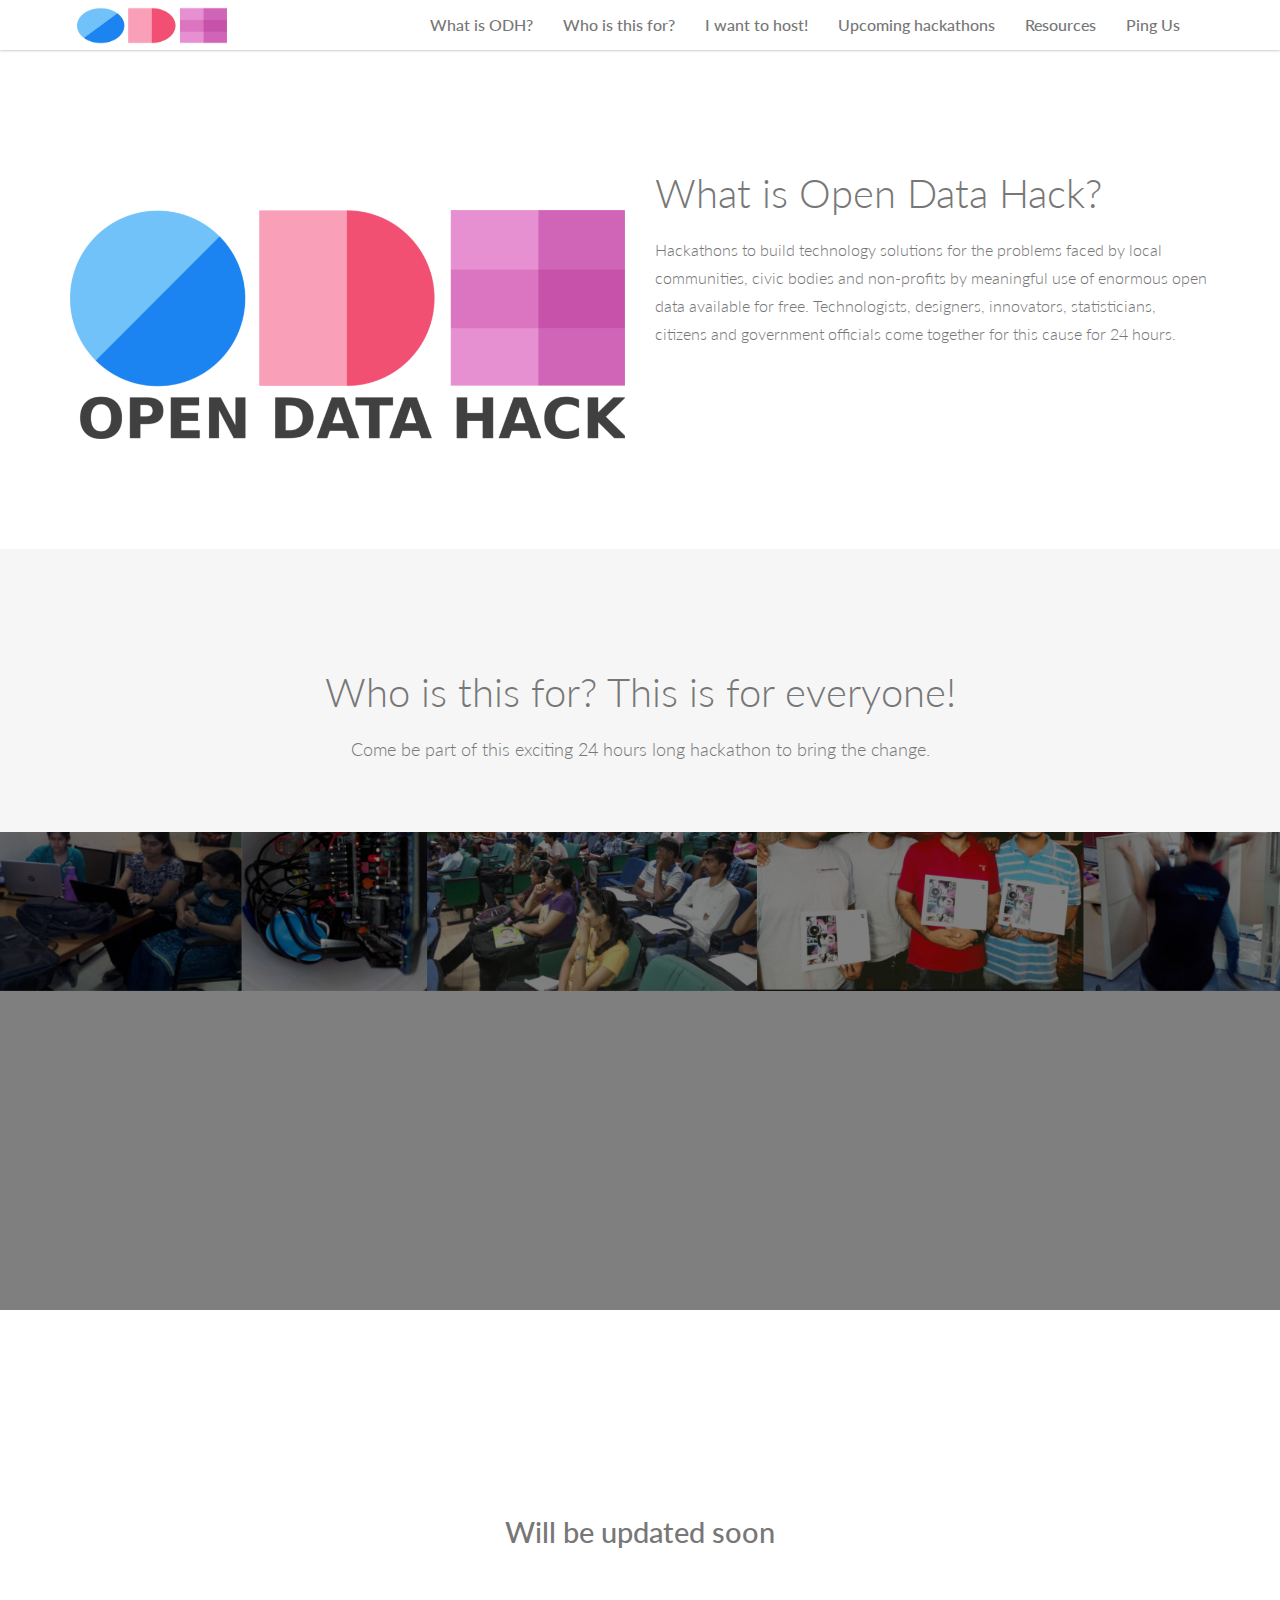
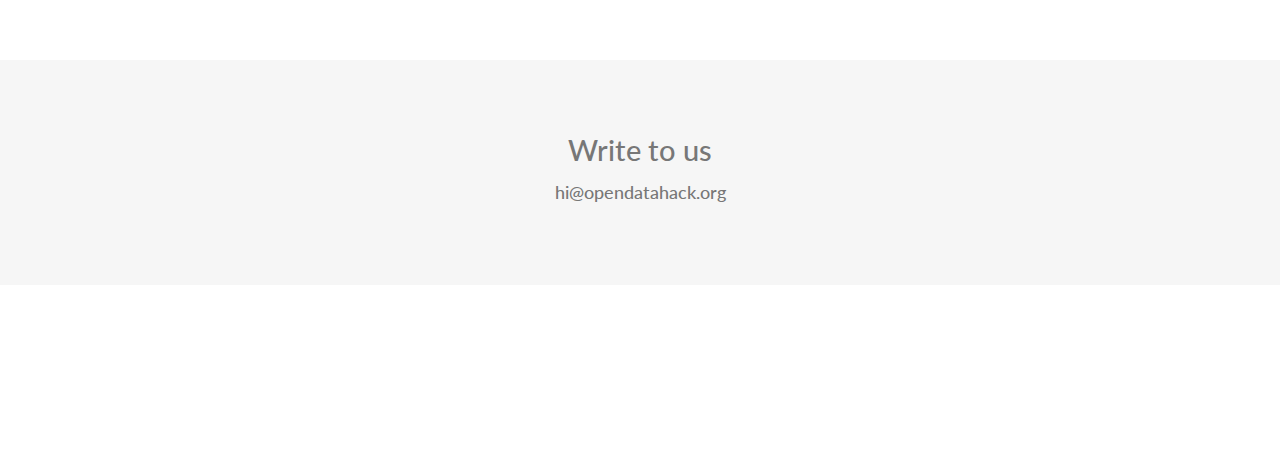
==== index.html @ fdeeeaeb "new commit" ====
<!DOCTYPE html>
<html>
    <head>

        <!-- /.website title -->
        <title>Open Data Hack | Home</title>
        <meta name="viewport" content="width=device-width, initial-scale=1, maximum-scale=1, user-scalable=no">

        <link rel="shortcut icon" href="images/favicon.jpg">

        <!-- CSS Files -->
        <link href="css/bootstrap.min.css" rel="stylesheet" media="screen">
        <link href="css/font-awesome.min.css" rel="stylesheet">
        <link href="fonts/icon-7-stroke/css/pe-icon-7-stroke.css" rel="stylesheet">
        <link href="css/animate.css" rel="stylesheet" media="screen">
        <link href="css/owl.theme.css" rel="stylesheet">
        <link href="css/owl.carousel.css" rel="stylesheet">
        <link rel="stylesheet" rel="stylesheet" href="https://maxcdn.bootstrapcdn.com/font-awesome/4.7.0/css/font-awesome.min.css">

        <!-- Colors -->
        <link href="css/css-index.css" rel="stylesheet" media="screen">
        <!-- <link href="css/css-index-green.css" rel="stylesheet" media="screen"> -->
        <!-- <link href="css/css-index-purple.css" rel="stylesheet" media="screen"> -->
        <!-- <link href="css/css-index-red.css" rel="stylesheet" media="screen"> -->
        <!-- <link href="css/css-index-orange.css" rel="stylesheet" media="screen"> -->
        <!-- <link href="css/css-index-yellow.css" rel="stylesheet" media="screen"> -->

        <!-- Google Fonts -->
        <link rel="stylesheet" href="http://fonts.googleapis.com/css?family=Lato:100,300,400,700,900,100italic,300italic,400italic,700italic,900italic" />

    </head>

    <body data-spy="scroll" data-target="#navbar-scroll">

        <!-- /.preloader -->
        <div id="preloader"></div>
        <div id="top"></div>

        
        <!-- NAVIGATION -->
        <div id="menu">
            <nav class="navbar-wrapper navbar-default" role="navigation">
                <div class="container">
                    <div class="navbar-header">
                        <button type="button" class="navbar-toggle" data-toggle="collapse" data-target=".navbar-backyard">
                            <span class="sr-only">Toggle navigation</span>
                            <span class="icon-bar"></span>
                            <span class="icon-bar"></span>
                            <span class="icon-bar"></span>
                        </button>
                        <a class="navbar-brand site-name" href="#top"><img src="images/logo2.png" alt="logo"></a>
                    </div>

                    <div id="navbar-scroll" class="collapse navbar-collapse navbar-backyard navbar-right">
                        <ul class="nav navbar-nav">
                            <li><a href="#intro">What is ODH?</a></li>
                            <li><a href="#feature">Who is this for?</a></li>
                            <li><a href="#download">I want to host!</a></li>
                            <li><a href="#package">Upcoming hackathons</a></li>
                            <li><a href="#">Resources</a></li>
                            <li><a href="#client">Ping Us</a></li>
                        </ul>
                    </div>
                </div>
            </nav>
        </div>

        <!-- /.intro section -->
        <div id="intro">
            <div class="container">
                <div class="row">

                    <!-- /.intro image -->
                    <div class="col-md-6 intro-pic">
                        <img src="images/intro.png" alt="image" class="img-responsive">
                    </div>	

                    <!-- /.intro content -->
                    <div class="col-md-6">
                        <h2>What is Open Data Hack?</h2>
                        <!-- <h2>Optimize performance through advanced targeting solutions</h2> -->
                        <p>Hackathons to build technology solutions for the problems faced by local communities, civic bodies and non-profits by meaningful use of enormous open data available for free. Technologists, designers, innovators, statisticians, citizens and government officials come together for this cause for 24 hours.
                        </p>

                        <!-- <div class="btn-section"><a href="#feature" class="btn-default">Learn More</a></div> -->

                    </div>
                </div>			  
            </div>
        </div>

        <!-- /.feature section -->
        <div id="feature">
            <div class="container">
                <div class="row">
                    <div class="col-md-10 col-md-offset-1 col-sm-12 text-center feature-title">

                        <!-- /.feature title -->
                        <h2>Who is this for? This is for everyone!</h2>
                        <p>Come be part of this exciting 24 hours long hackathon to bring the change.</p>
                    </div>
                </div>
                <div class="row row-feat">
                    <div class="col-md-4 text-center">

                        <!-- /.feature image -->
                        <!-- <div class="feature-img">
                            <img src="images/feature-image.jpg" alt="image" class="img-responsive wow fadeInLeft">
                        </div> -->
                    </div>

                </div>
            </div>
        </div>

        <!-- /.feature 2 section -->
        <!-- <div id="feature-2">
            <div class="container">
                <div class="row">

                    
                    <div class="col-md-6 wow fadeInLeft">
                        <h2>Learn how to make your app marketing efficient</h2>
                        <p>Good marketing makes the company look smart. <span class="highlight">Great marketing</span> makes the customer feel smart, - Joe Chernov. Never doubt a small group of thoughtful, committed people can change the world. Indeed, it is the only thing that ever has, - Margaret Mead. The best way to predict the future is to create it, - Peter Drucker.
                        </p>

                        <div class="btn-section"><a href="#download" class="btn-default">Download Now</a></div>

                    </div>

                    
                    <div class="col-md-6 feature-2-pic wow fadeInRight">
                        <img src="images/feature2-image.jpg" alt="macbook" class="img-responsive">
                    </div>				  
                </div>			  

            </div>
        </div> -->


        <!-- /.download section -->
        <div id="download">
            <div class="action fullscreen parallax" style="background-image:url('images/collage.jpg');" data-img-width="2000" data-img-height="1333" data-diff="100">
                <div class="overlay">
                    <div class="container">
                        <div class="col-md-8 col-md-offset-2 col-sm-12 text-center">

                            <!-- /.download title -->
                            <h2 class="wow fadeInRight">Would you like to host one?</h2>
                            <p class="download-text wow fadeInLeft" style="font-weight: bold;">Want to bring a change? Come be part of this community by being a Open Data Hack Captain of your city/country.</p>

                            <!-- /.download button -->
                            <div class="download-cta wow fadeInLeft">
                                <a href="#client" class="btn-secondary">Tell me more</a>
                            </div>
                        </div>	
                    </div>	
                </div>
            </div>
        </div>

        <!-- /.pricing section -->
        <div id="package">
            <div class="container">
                <div class="text-center">

                    <!-- /.pricing title -->
                    <h2 class="wow fadeInLeft">Upcoming Hackathons</h2>
                    <div class="title-line wow fadeInRight"></div>
                </div>
                <div class="row package-option text-center">

                    <h2>Will be updated soon</h2>
                    

                </div>
            </div>
        </div>

        <!-- /.client section -->
        <div id="client"> 
            <div class="container">
                <div class="row">
                    <div class="col-sm-12 text-center">
                        <h2>Write to us</h2>
                        <h5>hi@opendatahack.org</h5>
                        <!-- <img alt="client" src="images/client1.png" class="wow fadeInUp">
                        <img alt="client" src="images/client2.png" class="wow fadeInUp" data-wow-delay="0.2s">
                        <img alt="client" src="images/client3.png" class="wow fadeInUp" data-wow-delay="0.4s">
                        <img alt="client" src="images/client4.png" class="wow fadeInUp" data-wow-delay="0.6s"> -->
                    </div>
                </div>
            </div>	
        </div>

        

        

        <!-- /.footer -->
        <footer id="footer">
            <div class="container">
                <div class="col-sm-4 col-sm-offset-4">
                    <!-- /.social links -->
                    <div class="social text-center">
                        <ul>
                            <li><a class="wow fadeInUp" href="https://twitter.com/_opendatahack"><i class="fa fa-twitter"></i></a></li>
                            <li><a class="wow fadeInUp" href="https://www.facebook.com/opendatahack" data-wow-delay="0.2s"><i class="fa fa-facebook"></i></a></li>
                            <!-- <li><a class="wow fadeInUp" href="https://plus.google.com/" data-wow-delay="0.4s"><i class="fa fa-google-plus"></i></a></li> -->
                            <li><a class="wow fadeInUp" href="https://instagram.com/" data-wow-delay="0.6s"><i class="fa fa-instagram"></i></a></li>
                        </ul>
                    </div>	
                    <div class="text-center wow fadeInUp" style="font-size: 14px;">Made with <i class="fa fa-heart" style="color: red;" aria-hidden="true"></i> by Open Data Hack Community</div>
                    <a href="#" class="scrollToTop"><i class="pe-7s-up-arrow pe-va"></i></a>
                </div>	
            </div>	
        </footer>

        <!-- /.javascript files -->
        <script src="js/jquery.js"></script>
        <script src="js/bootstrap.min.js"></script>
        <script src="js/custom.js"></script>
        <script src="js/jquery.sticky.js"></script>
        <script src="js/wow.min.js"></script>
        <script src="js/owl.carousel.min.js"></script>
        <script>
                                    new WOW().init();
        </script>
    </body>
</html>
---- fonts/icon-7-stroke/css/pe-icon-7-stroke.css ----
@font-face {
	font-family: 'Pe-icon-7-stroke';
	src:url('../fonts/Pe-icon-7-stroke.eot?-2irksn');
	src:url('../fonts/Pe-icon-7-stroke.eot?#iefix-2irksn') format('embedded-opentype'),
		url('../fonts/Pe-icon-7-stroke.woff?-2irksn') format('woff'),
		url('../fonts/Pe-icon-7-stroke.ttf?-2irksn') format('truetype'),
		url('../fonts/Pe-icon-7-stroke.svg?-2irksn#Pe-icon-7-stroke') format('svg');
	font-weight: normal;
	font-style: normal;
}

[class^="pe-7s-"], [class*=" pe-7s-"] {
	display: inline-block;
	font-family: 'Pe-icon-7-stroke';
	speak: none;
	font-style: normal;
	font-weight: normal;
	font-variant: normal;
	text-transform: none;
	line-height: 1;

	/* Better Font Rendering =========== */
	-webkit-font-smoothing: antialiased;
	-moz-osx-font-smoothing: grayscale;
}

.pe-7s-cloud-upload:before {
	content: "\e68a";
}
.pe-7s-cash:before {
	content: "\e68c";
}
.pe-7s-close:before {
	content: "\e680";
}
.pe-7s-bluetooth:before {
	content: "\e68d";
}
.pe-7s-cloud-download:before {
	content: "\e68b";
}
.pe-7s-way:before {
	content: "\e68e";
}
.pe-7s-close-circle:before {
	content: "\e681";
}
.pe-7s-id:before {
	content: "\e68f";
}
.pe-7s-angle-up:before {
	content: "\e682";
}
.pe-7s-wristwatch:before {
	content: "\e690";
}
.pe-7s-angle-up-circle:before {
	content: "\e683";
}
.pe-7s-world:before {
	content: "\e691";
}
.pe-7s-angle-right:before {
	content: "\e684";
}
.pe-7s-volume:before {
	content: "\e692";
}
.pe-7s-angle-right-circle:before {
	content: "\e685";
}
.pe-7s-users:before {
	content: "\e693";
}
.pe-7s-angle-left:before {
	content: "\e686";
}
.pe-7s-user-female:before {
	content: "\e694";
}
.pe-7s-angle-left-circle:before {
	content: "\e687";
}
.pe-7s-up-arrow:before {
	content: "\e695";
}
.pe-7s-angle-down:before {
	content: "\e688";
}
.pe-7s-switch:before {
	content: "\e696";
}
.pe-7s-angle-down-circle:before {
	content: "\e689";
}
.pe-7s-scissors:before {
	content: "\e697";
}
.pe-7s-wallet:before {
	content: "\e600";
}
.pe-7s-safe:before {
	content: "\e698";
}
.pe-7s-volume2:before {
	content: "\e601";
}
.pe-7s-volume1:before {
	content: "\e602";
}
.pe-7s-voicemail:before {
	content: "\e603";
}
.pe-7s-video:before {
	content: "\e604";
}
.pe-7s-user:before {
	content: "\e605";
}
.pe-7s-upload:before {
	content: "\e606";
}
.pe-7s-unlock:before {
	content: "\e607";
}
.pe-7s-umbrella:before {
	content: "\e608";
}
.pe-7s-trash:before {
	content: "\e609";
}
.pe-7s-tools:before {
	content: "\e60a";
}
.pe-7s-timer:before {
	content: "\e60b";
}
.pe-7s-ticket:before {
	content: "\e60c";
}
.pe-7s-target:before {
	content: "\e60d";
}
.pe-7s-sun:before {
	content: "\e60e";
}
.pe-7s-study:before {
	content: "\e60f";
}
.pe-7s-stopwatch:before {
	content: "\e610";
}
.pe-7s-star:before {
	content: "\e611";
}
.pe-7s-speaker:before {
	content: "\e612";
}
.pe-7s-signal:before {
	content: "\e613";
}
.pe-7s-shuffle:before {
	content: "\e614";
}
.pe-7s-shopbag:before {
	content: "\e615";
}
.pe-7s-share:before {
	content: "\e616";
}
.pe-7s-server:before {
	content: "\e617";
}
.pe-7s-search:before {
	content: "\e618";
}
.pe-7s-film:before {
	content: "\e6a5";
}
.pe-7s-science:before {
	content: "\e619";
}
.pe-7s-disk:before {
	content: "\e6a6";
}
.pe-7s-ribbon:before {
	content: "\e61a";
}
.pe-7s-repeat:before {
	content: "\e61b";
}
.pe-7s-refresh:before {
	content: "\e61c";
}
.pe-7s-add-user:before {
	content: "\e6a9";
}
.pe-7s-refresh-cloud:before {
	content: "\e61d";
}
.pe-7s-paperclip:before {
	content: "\e69c";
}
.pe-7s-radio:before {
	content: "\e61e";
}
.pe-7s-note2:before {
	content: "\e69d";
}
.pe-7s-print:before {
	content: "\e61f";
}
.pe-7s-network:before {
	content: "\e69e";
}
.pe-7s-prev:before {
	content: "\e620";
}
.pe-7s-mute:before {
	content: "\e69f";
}
.pe-7s-power:before {
	content: "\e621";
}
.pe-7s-medal:before {
	content: "\e6a0";
}
.pe-7s-portfolio:before {
	content: "\e622";
}
.pe-7s-like2:before {
	content: "\e6a1";
}
.pe-7s-plus:before {
	content: "\e623";
}
.pe-7s-left-arrow:before {
	content: "\e6a2";
}
.pe-7s-play:before {
	content: "\e624";
}
.pe-7s-key:before {
	content: "\e6a3";
}
.pe-7s-plane:before {
	content: "\e625";
}
.pe-7s-joy:before {
	content: "\e6a4";
}
.pe-7s-photo-gallery:before {
	content: "\e626";
}
.pe-7s-pin:before {
	content: "\e69b";
}
.pe-7s-phone:before {
	content: "\e627";
}
.pe-7s-plug:before {
	content: "\e69a";
}
.pe-7s-pen:before {
	content: "\e628";
}
.pe-7s-right-arrow:before {
	content: "\e699";
}
.pe-7s-paper-plane:before {
	content: "\e629";
}
.pe-7s-delete-user:before {
	content: "\e6a7";
}
.pe-7s-paint:before {
	content: "\e62a";
}
.pe-7s-bottom-arrow:before {
	content: "\e6a8";
}
.pe-7s-notebook:before {
	content: "\e62b";
}
.pe-7s-note:before {
	content: "\e62c";
}
.pe-7s-next:before {
	content: "\e62d";
}
.pe-7s-news-paper:before {
	content: "\e62e";
}
.pe-7s-musiclist:before {
	content: "\e62f";
}
.pe-7s-music:before {
	content: "\e630";
}
.pe-7s-mouse:before {
	content: "\e631";
}
.pe-7s-more:before {
	content: "\e632";
}
.pe-7s-moon:before {
	content: "\e633";
}
.pe-7s-monitor:before {
	content: "\e634";
}
.pe-7s-micro:before {
	content: "\e635";
}
.pe-7s-menu:before {
	content: "\e636";
}
.pe-7s-map:before {
	content: "\e637";
}
.pe-7s-map-marker:before {
	content: "\e638";
}
.pe-7s-mail:before {
	content: "\e639";
}
.pe-7s-mail-open:before {
	content: "\e63a";
}
.pe-7s-mail-open-file:before {
	content: "\e63b";
}
.pe-7s-magnet:before {
	content: "\e63c";
}
.pe-7s-loop:before {
	content: "\e63d";
}
.pe-7s-look:before {
	content: "\e63e";
}
.pe-7s-lock:before {
	content: "\e63f";
}
.pe-7s-lintern:before {
	content: "\e640";
}
.pe-7s-link:before {
	content: "\e641";
}
.pe-7s-like:before {
	content: "\e642";
}
.pe-7s-light:before {
	content: "\e643";
}
.pe-7s-less:before {
	content: "\e644";
}
.pe-7s-keypad:before {
	content: "\e645";
}
.pe-7s-junk:before {
	content: "\e646";
}
.pe-7s-info:before {
	content: "\e647";
}
.pe-7s-home:before {
	content: "\e648";
}
.pe-7s-help2:before {
	content: "\e649";
}
.pe-7s-help1:before {
	content: "\e64a";
}
.pe-7s-graph3:before {
	content: "\e64b";
}
.pe-7s-graph2:before {
	content: "\e64c";
}
.pe-7s-graph1:before {
	content: "\e64d";
}
.pe-7s-graph:before {
	content: "\e64e";
}
.pe-7s-global:before {
	content: "\e64f";
}
.pe-7s-gleam:before {
	content: "\e650";
}
.pe-7s-glasses:before {
	content: "\e651";
}
.pe-7s-gift:before {
	content: "\e652";
}
.pe-7s-folder:before {
	content: "\e653";
}
.pe-7s-flag:before {
	content: "\e654";
}
.pe-7s-filter:before {
	content: "\e655";
}
.pe-7s-file:before {
	content: "\e656";
}
.pe-7s-expand1:before {
	content: "\e657";
}
.pe-7s-exapnd2:before {
	content: "\e658";
}
.pe-7s-edit:before {
	content: "\e659";
}
.pe-7s-drop:before {
	content: "\e65a";
}
.pe-7s-drawer:before {
	content: "\e65b";
}
.pe-7s-download:before {
	content: "\e65c";
}
.pe-7s-display2:before {
	content: "\e65d";
}
.pe-7s-display1:before {
	content: "\e65e";
}
.pe-7s-diskette:before {
	content: "\e65f";
}
.pe-7s-date:before {
	content: "\e660";
}
.pe-7s-cup:before {
	content: "\e661";
}
.pe-7s-culture:before {
	content: "\e662";
}
.pe-7s-crop:before {
	content: "\e663";
}
.pe-7s-credit:before {
	content: "\e664";
}
.pe-7s-copy-file:before {
	content: "\e665";
}
.pe-7s-config:before {
	content: "\e666";
}
.pe-7s-compass:before {
	content: "\e667";
}
.pe-7s-comment:before {
	content: "\e668";
}
.pe-7s-coffee:before {
	content: "\e669";
}
.pe-7s-cloud:before {
	content: "\e66a";
}
.pe-7s-clock:before {
	content: "\e66b";
}
.pe-7s-check:before {
	content: "\e66c";
}
.pe-7s-chat:before {
	content: "\e66d";
}
.pe-7s-cart:before {
	content: "\e66e";
}
.pe-7s-camera:before {
	content: "\e66f";
}
.pe-7s-call:before {
	content: "\e670";
}
.pe-7s-calculator:before {
	content: "\e671";
}
.pe-7s-browser:before {
	content: "\e672";
}
.pe-7s-box2:before {
	content: "\e673";
}
.pe-7s-box1:before {
	content: "\e674";
}
.pe-7s-bookmarks:before {
	content: "\e675";
}
.pe-7s-bicycle:before {
	content: "\e676";
}
.pe-7s-bell:before {
	content: "\e677";
}
.pe-7s-battery:before {
	content: "\e678";
}
.pe-7s-ball:before {
	content: "\e679";
}
.pe-7s-back:before {
	content: "\e67a";
}
.pe-7s-attention:before {
	content: "\e67b";
}
.pe-7s-anchor:before {
	content: "\e67c";
}
.pe-7s-albums:before {
	content: "\e67d";
}
.pe-7s-alarm:before {
	content: "\e67e";
}
.pe-7s-airplay:before {
	content: "\e67f";
}
---- css/css-index.css ----
/**
* Backyard
* Landing Page Template
* Author: MoxDesign - http://www.moxdesign.com
**/

html, body {
	width: 100%;
	overflow-x: hidden;
}
body {
	height:100%;
	font-family: "Lato", "Serif";
	font-weight: 300;
	padding:0;
	margin:0;
	font-size:16px;
	line-height: 28px;
	color: #777; 
	background: #fff;
	overflow-x:hidden;
	position: relative;
}
h1 { font-size: 3em; line-height:1.2em; margin:0 0 .3em; }
h2 { font-size: 1.8em; line-height:1.4em; margin:0 0 .3em;  }
h3 { font-size: 1.4em; line-height:1.4em; }
h4 { font-size: 1.25em; line-height:1.4em;}
h5 { font-size: 1.1em; line-height:1.4em; }
h6 { font-size: 1em; line-height:1.2em; }

h1 a, h2 a, h3 a, h4 a, h5 a, h6 a {
	text-decoration: none
}	 
p { 
	padding: 0 0 1em;
	margin:0;
}
a {
	color: #3eb0f7;
	outline: 0;
	font-weight: bold;
	-webkit-transition: all .8s ease;
	transition: all .8s ease;
} 
a:hover {
	text-decoration: none;
	color: #1f2222;
	-webkit-transition: all .8s ease;
	transition: all .8s ease;
}
.highlight {
	color: #3eb0f7;
}
#preloader { 
	position: fixed; 
	left: 0; 
	top: 0; 
	z-index: 999; 
	width: 100%; 
	height: 100%; 
	overflow: visible; 
	background: #fff url(../images/loading.gif) no-repeat center center;
}
.fullscreen {
    width:100%;
    min-height:100%;
	background-repeat:no-repeat;
    background-position:50% 50%;
    background-position:50% 50%\9 !important;
}
.overlay {
    background-color: rgba(0, 0, 0, 0.5);
    position: relative;
    width: 100%;
    height: 100%;
    display: block;
}
#menu {
	z-index: 99;
}
.navbar-default {
	background: rgba(255, 255, 255, 0.95);
	box-shadow: 0px 0.5px 2px #cecece;
}
.navbar-default .navbar-brand {
    padding: 7px;
}
.navbar-default .navbar-nav > li > a {
    color: #777;
	font-weight: 500;
}
.navbar-default .navbar-nav > li > a:hover,
.navbar-default .navbar-nav > li > a:focus {
    color: #3eb0f7;
}
.navbar-default .navbar-nav > .active > a, 
.navbar-default .navbar-nav > .active > a:hover, 
.navbar-default .navbar-nav > .active > a:focus {
	background: transparent;
    color: #3eb0f7;
}
.btn-default {
	font-size: 17px;
	margin: 30px 0 10px;
	margin-right: 10px;
	line-height: 20px;
	padding: 15px 35px;
	height: 50px;
	border: 2px solid #3eb0f7;
	background: transparent;
	transition: all 0.4s;
	color: #3eb0f7;
	border-radius: 100px;
}
.btn-default:hover, .btn-default:focus, .btn-default:active, .btn-default.active, .open > .dropdown-toggle.btn-default {
	border: 2px solid #3eb0f7;
	background: #3eb0f7;
	color: white;
}
.btn-primary {
	font-size: 17px;
	margin: 30px 0 10px;
	margin-right: 10px;
	line-height: 20px;
	padding: 15px 35px;
	height: 50px;
	border: 2px solid #3eb0f7;
	background: #3eb0f7;
	transition: all 0.4s;
	color: white;
	border-radius: 100px;
}
.btn-primary:hover, .btn-primary:focus, .btn-primary:active, .btn-primary.active, .open > .dropdown-toggle.btn-primary {
	border: 2px solid #3eb0f7;
	background: transparent;
	color: #3eb0f7;
}
.btn-secondary {
	font-size: 20px;
	font-weight: 300;
	line-height: 20px;
	padding: 20px 50px;
	height: 65px;
	border: none;
	background: #3eb0f7;
	transition: all 0.4s;
	color: white;
	border-radius: 4px;
}
.btn-secondary:hover, .btn-secondary:focus, .btn-secondary:active, .btn-secondary.active, .open > .dropdown-toggle.btn-secondary {
	background: #1f96e0;
	color: white
}

.site-name img {
	width: 150px; 
	height: 37px
}
.logo {
	margin: 100px 0 40px 0;
}
.logo img{
	width: 150px; 
	height: 37px
}
.landing h1{
	font-size: 56px;
	font-weight: 300;
	color: #fff;
	margin: 30px 0 30px 0;
	text-shadow: 0 1px 2px rgba(0, 0, 0, .6);
}
.landing p, .landing h2 {
	color: #fff;
}
.landing-text {
	margin-bottom: 20px;
}
.landing-text p {
	font-size: 17px !important; 
}
.head-btn {
	margin-bottom: 150px;
}
.option {
	text-transform: uppercase;
	padding: 5px;
	min-width: 80px;
	margin-right: 5px;
	transition: all 0.4s;
	font-size: 14px;
	color: #fff;
}
.signup-header {
	margin: 150px 0 100px;
	background: rgba(255,255,255,0.2);
	border-radius: 4px;
	padding-left: 20px;
	padding-right: 20px;	
}
.signup-header h3{
	padding: 20px 0 10px;
	color: white;
	font-weight: 300;
}
.form-header input {
	position: relative;
	padding: 5px 15px;
}
.form-header .form-control {
	border-radius: 0;
	border: solid 1px #dadada;
	background-color: #fff;
	color: #333;
	height: 55px;
}
.form-header .btn {
	border-radius: 0;
	height: 55px;
	width: 100%;
	background-color: #3eb0f7;
	color: white;
	font-size: 17px !important;
	padding: 0 33px;
	border: none;
	margin: 0;
	-webkit-transition: all .8s ease;
	transition: all .8s ease;
}
.form-header .btn:hover {
	background-color: #1f96e0;
	-webkit-transition: all .8s ease;
	transition: all .8s ease;
}
.privacy {
	padding-top: 0;
	font-size: 13px;
}
.signup-header p {
	color: white;
}
.privacy a {
	text-decoration: underline;
	color: white;
	font-weight: 300;
}
#policy {
	padding: 100px 0 70px;
}
#intro {
	padding: 100px 0 70px;
}
#intro h2 {
	font-size: 40px;
	font-weight: 300;
	margin: 15px 0 15px 0;
}
.intro-pic {
	margin-top: 20px;
}
.btn-section {
	padding-top: 20px;
}
#feature {
	padding-top: 100px;
	background: #f6f6f6;
}
#feature h2 {
	margin: 15px 0 15px 0;
	font-size: 40px;
	font-weight: 300;
}
#feature .feature-title p {
	font-size: 18px;
}
.row-feat {
	padding-top: 50px;
}
.feat-list {
	margin-top: 40px;
}
.feat-list i {
	font-size: 48px;
	float: left;
	width: 20%;
	color: #555;
	height: 100%;
	position: relative;
	opacity: 0.6;
	-webkit-transition: all .8s ease;
	transition: all .8s ease;
}
.feat-list:hover i {
	color: #3eb0f7;
	-webkit-transition: all .8s ease;
	transition: all .8s ease;
}
#feature .inner {
	float: left;
	display: inline-block;
	width: 80%;
}
#feature-2 {
	padding: 100px 0 100px;
}
#feature-2 h2 {
	font-size: 40px;
	font-weight: 300;
	margin: 15px 0 15px 0;
}
.feature-2-pic {
	margin-top: 20px;
}
.subscribe {
	color: #fff;
}
.subscribe p {
	margin: 30px auto 30px;
}
.subscribe-form {
	max-width: 400px;
	margin: 50px auto 150px;
	text-align: center;
	overflow: hidden;
}
.subscribe-form form {
	position: relative;
}
.subscribe-form input {
	max-width: 85%;
	position: relative;
	padding: 5px 25px;
}
.subscribe-form .form-control {
	border-radius: 4px 0 0 4px;
	border: none;
	background-color: rgba(255, 255, 255, 0.6);
	color: #333;
	font-size: 1.2em;
	height: 55px;
}
.subscribe-form button {
	border-radius: 0 4px 4px 0;
	background-color: #3eb0f7;
	color: #ffffff;
	font-size: 1em;
	line-height: 52px;
	position: absolute;
	top: 0px;
	right: 0px;
	padding: 0 30px;
	margin: 0;
	-webkit-transition: all .8s ease;
	transition: all .8s ease;
}
.subscribe-form .btn {
	height: 55px;
}
.subscribe-form .btn:hover {
	background-color: #1f96e0;
	color: #fff;
	-webkit-transition: all .8s ease;
	transition: all .8s ease;
}
.subscribe-form .form-control::-webkit-input-placeholder {
	color: #333;
}
.subscribe-form .form-control:-moz-placeholder { 
	color: #333;  
}
.subscribe-form .form-control::-moz-placeholder { 
	color: #333;  
}
.subscribe-form .form-control:-ms-input-placeholder {  
	color: #333;  
}
#package {
	padding-top: 100px;
}
.title-line {
    width: 100px;
    height: 3px;
    margin: 0 auto;
    background: #3eb0f7;
}
.price-box {
	border: solid 1px #d1d1d1;
}
.package-option {
	padding: 50px 0 100px;
}
.package-option ul {
	padding: 0;
}
.price-heading h3 {
	margin-top: 0;
}
.price-heading i {
	color: #d1d1d1;
	font-size: 75px;
	margin-top: 20px;
}
.price-group {
	padding: 30px 0 10px;
}
.price-group .dollar {
	font-size: 20px;
	position: relative;
	bottom: 48px;
}
.price-group .price {
	color: #3eb0f7;
	font-size: 90px;
	font-weight: 500;
}
.price-group .time {
	font-size: 18px;
}
.price-feature li {
	margin-left: 30px;
	margin-right: 30px;
	list-style: none;
	border-bottom: solid 1px #d1d1d1;
	line-height: 40px;
}
.btn-price {
	margin: 5px 0 15px;
	font-size: 17px;
	padding: 7px 35px;
	height: 40px;
	background: #3eb0f7;
	transition: all 0.4s;
	color: white;
	border-radius: 4px;	
}
.btn-price:hover {
	background: #1f96e0;
	color: white;
}
#client {
	background: #f6f6f6;
	padding: 70px 0 70px;
}
#client img {
	max-height: 80px;
	margin: 0 20px;
	opacity: 1;
	transition: all 0.3s ease;
	-webkit-transition: all 0.3s ease;
	-moz-transition: all 0.3s ease;
}
#client img:hover {
	opacity: 0.7;
	transition: all 0.3s ease;
	-webkit-transition: all 0.3s ease;
	-moz-transition: all 0.3s ease;
}
#testi {
	padding: 100px 0 100px;
}
.testi-item {
	display: block;
	width: 100%;
	height: auto;
	position: relative;
	margin-top: 30px;
}
.testi-item .box {
	margin-right: 15px;
	margin-left: 15px;
}
.testi-item .box .message {
	padding: 20px;
	font-style: italic;
	line-height: 30px;
	font-weight: 300;
	font-size: 20px;
}
.testi-item .client-pic img {
	width: 70px;
	height: 70px;
	border-radius: 50%;
	max-width: 100%;
}
.testi-item .client-info .client-name {
	margin-top: 10px;
	font-size: 16px;
}
.testi-item .client-info .company {
	font-style: italic;
	color: #3eb0f7;
}
.owl-theme .owl-controls .owl-page span{
	background: #3eb0f7;
}
.video-header {
	margin: 40px 0 30px;
}
.video-embed {
	position: relative;
	padding-top: 56.25%; 
	height: 0;
	background-color: #000000;
	-webkit-box-shadow: 0 5px 15px rgba(0,0,0,0.2);
	box-shadow: 0 5px 15px rgba(0,0,0,0.2);
}
.video-embed iframe {
	position: absolute;
	top: 0;
	left: 0;
	width: 100%;
	height: 100%;
}
.action {
	color: #fff;
}
.action h2 {
	margin-top: 100px;
	font-size: 40px;
	font-weight: 300;
}
.download-cta {
	padding: 50px 0 160px;
}
#contact {
	width: 100%;
	min-height: 100%;
}
#contact  h2{
	color: white;
}
.ul-address a {
	font-weight: normal;
}
.ul-address a:hover {
	color: white;
}
.ul-address li {
	padding-right: 20px; 
	margin-bottom: 8px; 
	list-style: none;
	color: white;
}
.ul-address i {
	margin-left: 15px;
	position: absolute; 
	left: 0;
	color: #3eb0f7; 
	font-size: 25px;
	line-height: 30px;
}
.contact-row {
	margin: 100px 0 100px;
}
#contact-form {
	margin: 0 auto;
}
#contact-form input {
	position: relative;
	padding: 5px 25px;
	width: 100%;
}
#contact-form textarea {
	position: relative;
	padding: 10px 25px;
	width: 100%;
	height: 120px !important;
}
#contact-form .form-control {
	border-radius: 0;
	border: solid 1px #dadada;
	background-color: #fff;
	color: #333;
	font-size: 1.2em;
	height: 55px;
}
#contact-form .btn {
	height: 55px;
	width: 100%;
	background-color: #3eb0f7;
	color: #ffffff;
	font-size: 17px !important;
	line-height: 18px;
	padding: 0 33px;
	border: none;
	border-radius: 0;
	margin: 0;
	-webkit-transition: all .8s ease;
	transition: all .8s ease;
}
#contact-form .btn:hover {
	background-color: #1f96e0;
	-webkit-transition: all .8s ease;
	transition: all .8s ease;
}
#footer {
	background: #fff;
	padding: 50px 0 50px;
}
.social ul {
	padding: 0;
	list-style: none;
}
.social li {
	display: inline-block;
	padding-right: .3em;
	padding-bottom: .3em;
}
.social li a {
	display: block;
	width: 40px;
	height: 40px;
	line-height: 40px;
	color: #3eb0f7;
	border-radius: 50%;
	background: #fff;
	border: solid 1px #3eb0f7;
	-webkit-transition: all .8s ease;
	transition: all .8s ease;
}
.social li a:hover {
	color: #fff;
	background: #3eb0f7;
}
#shortcode-basic {
	padding: 70px 0 10px;
}
#shortcode-button {
	padding: 50px 0 10px;
	width: 100%;
	min-height: 100%;
}
#shortcode-button .form-horizontal {
	padding-left: 20px;
	padding-right: 20px;
}
#shortcode-icon {
	padding: 70px 0 10px;
}
#shortcode-alert {
	padding: 70px 0 10px;
}
#shortcode-table {
	padding: 70px 0 10px;
}
#shortcode-column {
	padding: 50px 0 10px;
}
.social-icons i {
	color: #3eb0f7;
	font-size: 30px;
	line-height: 40px
}
#shortcode-alert {
	padding: 70px 0 30px;
}
.alert { 
	border: none; 
	border-radius: 0; 
	position: relative; 
	font-size: 17px; 
	line-height: 22px; 
	padding: 16px; 
	padding-left: 60px; 
}
.alert i { 
	font-size: 28px; 
	position: absolute; 
	left: 15px; 
	top: 13px; 
} 
.icon-demo i {
	font-size: 70px;
	margin-right: 20px;
}
.table > thead > tr > th { 
	background: #3eb0f7; 
	color: #fff; 
	border-bottom: 0; 
	text-transform: uppercase; 
}
.table > thead > tr > th, 
.table > tbody > tr > td { 
	font-size: 15px; 
	font-weight: 300; 
	padding: 20px 20px; 
}
.table-bg > tbody > tr:nth-child(odd) > td, 
.table-bg > tbody > tr:nth-child(odd) > th { 
	background: #fff; 
}
.table-bg > tbody > tr:nth-child(even) > td, 
.table-bg > tbody > tr:nth-child(even) > th { 
	background: #f6f6f6; 
}
.scrollToTop{
	width: 40px; 
	height: 40px;
	padding: 5px;
	font-size: 30px;
	text-align: center; 
	background: rgba(0, 0, 0, 0.2);
	color: white;
	position: fixed;
	bottom: 20px;
	right: 20px;
	border-radius: 50%;
	display: none;
}
.scrollToTop:hover{
	color: #3eb0f7;
}
.control-group .controls {
	overflow-x: hidden;
}
/* iPads (portrait) ----------- */
@media only screen 
and (min-width : 768px) 
and (max-width : 1024px) 
and (orientation : portrait) {
	.head-btn {
		margin: 50px 0 100px;
	}
	.signup-header {
		margin: 50px 0 100px;
	}
	.price-feature li {
		margin-left: 15px;
		margin-right: 15px;
	}
	.btn-price {
		padding: 7px 25px;
	}
	#intro {
		padding: 30px 0 50px;
	}
	#policy {
		padding: 30px 0 50px;
	}
	#intro h2, #feature-2 h2 {
		text-align: center;
	}
	#intro p, #feature-2 p {
		text-align: center;
	}
	.btn-section {
		text-align: center;
	}
	#feature {
		padding-top: 75px;
	}
	.feature-img {
		margin-top: 0;
	}	
	.row-feat {
		padding-top: 10px;
		padding-bottom: 40px;
	}
	#feature-2 {
		padding: 80px 0 80px;
	}
	.feature-2-pic {
		margin-top: 40px;
	}
	#client img {
		margin: 10px 0 10px;
		max-height: 40px;
	}	
	.video-header {
		margin: 50px 0 30px;
	}
	#bottom-action {
		text-align: center;
	}
	.button-demo li {
		padding-bottom: 50px;
	}
}

/* iPads (landscape) ----------- */
@media only screen 
and (min-width : 768px) 
and (max-width : 1024px) 
and (orientation : landscape) {
	.logo {
		margin: 100px 0 30px 0;
	}
	.landing h1{
		margin: 60px 0 60px 0;
	}	
	.landing-text {
		margin: 60px 0 40px 0;
	}
	.signup-header {
		margin-top: 250px;
	}
	.intro-pic {
		margin-top: 100px;
	}
	.feature-img {
		margin-top: 30px;
	}	
	.feat-list {
		margin-top: 10px;
	}
	.feat-list p {
		font-size: 15px;
	}
	.feature-2-pic {
		margin-top: 50px;
	}
	#client img {
		max-height: 45px;
	}	
	.video-header {
		margin: 50px 0 30px;
	}
}

/* smart-phone ----------- */
@media (max-width: 767px) {
	.logo {
		margin: 40px 0 30px 0;
	}
	.head-btn {
		margin: 30px 0 80px;
	}
	.signup-header {
		margin: 70px 0 80px;
	}
	#intro {
		padding: 70px 0 70px;
	}
	#policy {
		padding: 70px 0 70px;
	}
	#intro h2, #feature-2 h2 {
		font-weight: 150;
		text-align: center;
	}
	#intro p, #feature-2 p {
		text-align: center;
	}
	.btn-section {
		text-align: center;
	}
	#feature {
		padding-top: 50px;
	}
	.row-feat {
		padding-top: 10px;
		padding-bottom: 40px;
	}
	.feat-list i {
		padding-left: 40px;
	}
	#feature-2 {
		padding: 40px 0 50px;
	}
	.feature-2-pic {
		margin-top: 50px;
	}
	#package {
		padding-top: 80px;
	}
	.package-option {
		padding: 50px 0 50px;
	}
	.price-box {
		margin-bottom: 30px;
	}
	#client img {
		margin: 10px 0 10px;
	}	
	.contact-left {
		margin-bottom: 50px;
	}
	.video-header {
		margin: 50px 0 30px;
	}
	#bottom-action {
		text-align: center;
	}
}	
/* iPhone 6Plus (landscape) ----------- */
@media (max-width: 736px) {
	.feature-img {
		margin-top: 0;
	}
}

/* iPhone 6 (landscape) ----------- */
@media (max-width: 667px) {
	.logo {
		margin: 30px 0 30px 0;
	}
	.landing h1{
		font-size: 50px;
		margin: 10px 0 25px 0;
	}
	.landing-text {
		margin-top: 20px;
	}
	.subscribe p {
		margin: 25px auto 15px;
	}
	.subscribe-form {
		margin: 20px auto 100px;
	}
	.action h2 {
		margin-top: 70px;
	}
	.download-cta {
		padding: 50px 0 100px;
	}
}

/* iPhone 5 (landscape) ----------- */
@media (max-width: 568px){
	.logo {
		margin: 15px 0 15px 0;
	}
	.landing h1{
		font-size: 40px;
		margin: 20px 0 10px 0;
	}
	.landing-text p {
		font-size: 16px !important; 
	}
	#intro {
		padding-top: 50px;
	}
	#policy {
		padding-top: 50px;
	}
	#feature {
		padding-top: 50px;
	}
	.feat-list i {
		padding-left: 20px;
	}
	#feature-2 {
		padding: 50px 0 70px;
	}
	#screenshot {
		padding-top: 70px;
	}	
	.screenshots {
		padding-top: 30px;
		padding-bottom: 70px;
	}
	#testi {
		padding: 70px 0 70px;
	}
	.testi-item .box .message {
		line-height: 25px;
		font-size: 18px;
	}
	.action h2 {
		margin: 50px 0 20px;
	}
	.download-text p {
		line-height: 1.5;	
	}	
}

/* iPhone 4 (landscape) ----------- */
@media (max-width: 480px) {
	.feat-list i {
		padding-left: 5px;
	}
	.action h2 {
		font-size: 30px;
	}
	.button-demo li {
		padding-bottom: 50px;
	}
}

/* smart phone width: 360px ----------- */
@media (max-width: 360px) {
	#intro h2, #feature h2, #feature-2 h2 {
		font-size: 30px;
	}
	.feat-list i {
		padding-left: 0;
	}
	#feature .inner {
		padding-left: 15px;
	}
	.video-header {
		margin: 30px 0 30px;
	}
}

/* iPhone 4/5 (portrait) ----------- */
@media (max-width: 320px) {
	.logo {
		margin: 30px 0 20px 0;
	}
	.landing h1{
		margin: 20px 0 35px 0;
	}
	.btn-default {
		font-size: 16px;
		margin: 30px 0 10px;
		padding: 15px 30px;
		height: 35px;
		border-radius: 80px;
	}
	.btn-primary {
		font-size: 16px;
		margin: 30px 0 10px;
		margin-right: 15px;
		padding: 15px 30px;
		height: 35px;
		border-radius: 80px;
	}
	.subscribe-form {
		margin: 50px auto 110px;
	}
	.subscribe-form input {
		padding: 5px 15px;
	}
	.subscribe-form button {
		padding: 0 15px;
	}
	.action h2 {
		margin: 70px 0 20px;
	}
	.table > thead > tr > th, 
	.table > tbody > tr > td { 
		padding: 20px 10px; 
	}
}
---- css/css-index-green.css ----
/**
* Backyard
* Landing Page Template
* Author: MoxDesign - http://www.moxdesign.com
**/

html, body {
	width: 100%;
	overflow-x: hidden;
}
body {
	height:100%;
	font-family: "Lato", "Serif";
	font-weight: 300;
	padding:0;
	margin:0;
	font-size:16px;
	line-height: 28px;
	color: #777; 
	background: #fff;
	overflow-x:hidden;
	position: relative;
}
h1 { font-size: 3em; line-height:1.2em; margin:0 0 .3em; }
h2 { font-size: 1.8em; line-height:1.4em; margin:0 0 .3em;  }
h3 { font-size: 1.4em; line-height:1.4em; }
h4 { font-size: 1.25em; line-height:1.4em;}
h5 { font-size: 1.1em; line-height:1.4em; }
h6 { font-size: 1em; line-height:1.2em; }

h1 a, h2 a, h3 a, h4 a, h5 a, h6 a {
	text-decoration: none
}	 
p { 
	padding: 0 0 1em;
	margin:0;
}
a {
	color: #7cb854;
	outline: 0;
	font-weight: bold;
	-webkit-transition: all .8s ease;
	transition: all .8s ease;
} 
a:hover {
	text-decoration: none;
	color: #1f2222;
	-webkit-transition: all .8s ease;
	transition: all .8s ease;
}
.highlight {
	color: #7cb854;
}
#preloader { 
	position: fixed; 
	left: 0; 
	top: 0; 
	z-index: 999; 
	width: 100%; 
	height: 100%; 
	overflow: visible; 
	background: #fff url(../images/loading.gif) no-repeat center center;
}
.fullscreen {
    width:100%;
    min-height:100%;
	background-repeat:no-repeat;
    background-position:50% 50%;
    background-position:50% 50%\9 !important;
}
.overlay {
    background-color: rgba(0, 0, 0, 0.5);
    position: relative;
    width: 100%;
    height: 100%;
    display: block;
}
#menu {
	z-index: 99;
}
.navbar-default {
	background: rgba(255, 255, 255, 0.95);
	box-shadow: 0px 0.5px 2px #cecece;
}
.navbar-default .navbar-brand {
    padding: 7px;
}
.navbar-default .navbar-nav > li > a {
    color: #777;
	font-weight: 500;
}
.navbar-default .navbar-nav > li > a:hover,
.navbar-default .navbar-nav > li > a:focus {
    color: #7cb854;
}
.navbar-default .navbar-nav > .active > a, 
.navbar-default .navbar-nav > .active > a:hover, 
.navbar-default .navbar-nav > .active > a:focus {
	background: transparent;
    color: #7cb854;
}
.btn-default {
	font-size: 17px;
	margin: 30px 0 10px;
	margin-right: 10px;
	line-height: 20px;
	padding: 15px 35px;
	height: 50px;
	border: 2px solid #7cb854;
	background: transparent;
	transition: all 0.4s;
	color: #7cb854;
	border-radius: 100px;
}
.btn-default:hover, .btn-default:focus, .btn-default:active, .btn-default.active, .open > .dropdown-toggle.btn-default {
	border: 2px solid #7cb854;
	background: #7cb854;
	color: white;
}
.btn-primary {
	font-size: 17px;
	margin: 30px 0 10px;
	margin-right: 10px;
	line-height: 20px;
	padding: 15px 35px;
	height: 50px;
	border: 2px solid #7cb854;
	background: #7cb854;
	transition: all 0.4s;
	color: white;
	border-radius: 100px;
}
.btn-primary:hover, .btn-primary:focus, .btn-primary:active, .btn-primary.active, .open > .dropdown-toggle.btn-primary {
	border: 2px solid #7cb854;
	background: transparent;
	color: #7cb854;
}
.btn-secondary {
	font-size: 20px;
	font-weight: 300;
	line-height: 20px;
	padding: 20px 50px;
	height: 65px;
	border: none;
	background: #7cb854;
	transition: all 0.4s;
	color: white;
	border-radius: 4px;
}
.btn-secondary:hover, .btn-secondary:focus, .btn-secondary:active, .btn-secondary.active, .open > .dropdown-toggle.btn-secondary {
	background: #65a839;
	color: white
}

.site-name img {
	width: 150px; 
	height: 37px
}
.logo {
	margin: 100px 0 40px 0;
}
.logo img{
	width: 150px; 
	height: 37px
}
.landing h1{
	font-size: 56px;
	font-weight: 300;
	color: #fff;
	margin: 30px 0 30px 0;
	text-shadow: 0 1px 2px rgba(0, 0, 0, .6);
}
.landing p, .landing h2 {
	color: #fff;
}
.landing-text {
	margin-bottom: 20px;
}
.landing-text p {
	font-size: 17px !important; 
}
.head-btn {
	margin-bottom: 150px;
}
.option {
	text-transform: uppercase;
	padding: 5px;
	min-width: 80px;
	margin-right: 5px;
	transition: all 0.4s;
	font-size: 14px;
	color: #fff;
}
.signup-header {
	margin: 150px 0 100px;
	background: rgba(255,255,255,0.2);
	border-radius: 4px;
	padding-left: 20px;
	padding-right: 20px;	
}
.signup-header h3{
	padding: 20px 0 10px;
	color: white;
	font-weight: 300;
}
.form-header input {
	position: relative;
	padding: 5px 15px;
}
.form-header .form-control {
	border-radius: 0;
	border: solid 1px #dadada;
	background-color: #fff;
	color: #333;
	height: 55px;
}
.form-header .btn {
	border-radius: 0;
	height: 55px;
	width: 100%;
	background-color: #7cb854;
	color: white;
	font-size: 17px !important;
	padding: 0 33px;
	border: none;
	margin: 0;
	-webkit-transition: all .8s ease;
	transition: all .8s ease;
}
.form-header .btn:hover {
	background-color: #65a839;
	-webkit-transition: all .8s ease;
	transition: all .8s ease;
}
.privacy {
	padding-top: 0;
	font-size: 13px;
}
.signup-header p {
	color: white;
}
.privacy a {
	text-decoration: underline;
	color: white;
	font-weight: 300;
}
#policy {
	padding: 100px 0 70px;
}
#intro {
	padding: 100px 0 70px;
}
#intro h2 {
	font-size: 40px;
	font-weight: 300;
	margin: 15px 0 15px 0;
}
.intro-pic {
	margin-top: 20px;
}
.btn-section {
	padding-top: 20px;
}
#feature {
	padding-top: 100px;
	background: #f6f6f6;
}
#feature h2 {
	margin: 15px 0 15px 0;
	font-size: 40px;
	font-weight: 300;
}
#feature .feature-title p {
	font-size: 18px;
}
.row-feat {
	padding-top: 50px;
}
.feat-list {
	margin-top: 40px;
}
.feat-list i {
	font-size: 48px;
	float: left;
	width: 20%;
	color: #555;
	height: 100%;
	position: relative;
	opacity: 0.6;
	-webkit-transition: all .8s ease;
	transition: all .8s ease;
}
.feat-list:hover i {
	color: #7cb854;
	-webkit-transition: all .8s ease;
	transition: all .8s ease;
}
#feature .inner {
	float: left;
	display: inline-block;
	width: 80%;
}
#feature-2 {
	padding: 100px 0 100px;
}
#feature-2 h2 {
	font-size: 40px;
	font-weight: 300;
	margin: 15px 0 15px 0;
}
.feature-2-pic {
	margin-top: 20px;
}
.subscribe {
	color: #fff;
}
.subscribe p {
	margin: 30px auto 30px;
}
.subscribe-form {
	max-width: 400px;
	margin: 50px auto 150px;
	text-align: center;
	overflow: hidden;
}
.subscribe-form form {
	position: relative;
}
.subscribe-form input {
	max-width: 85%;
	position: relative;
	padding: 5px 25px;
}
.subscribe-form .form-control {
	border-radius: 4px 0 0 4px;
	border: none;
	background-color: rgba(255, 255, 255, 0.6);
	color: #333;
	font-size: 1.2em;
	height: 55px;
}
.subscribe-form button {
	border-radius: 0 4px 4px 0;
	background-color: #7cb854;
	color: #ffffff;
	font-size: 1em;
	line-height: 52px;
	position: absolute;
	top: 0px;
	right: 0px;
	padding: 0 30px;
	margin: 0;
	-webkit-transition: all .8s ease;
	transition: all .8s ease;
}
.subscribe-form .btn {
	height: 55px;
}
.subscribe-form .btn:hover {
	background-color: #65a839;
	color: #fff;
	-webkit-transition: all .8s ease;
	transition: all .8s ease;
}
.subscribe-form .form-control::-webkit-input-placeholder {
	color: #333;
}
.subscribe-form .form-control:-moz-placeholder { 
	color: #333;  
}
.subscribe-form .form-control::-moz-placeholder { 
	color: #333;  
}
.subscribe-form .form-control:-ms-input-placeholder {  
	color: #333;  
}
#package {
	padding-top: 100px;
}
.title-line {
    width: 100px;
    height: 3px;
    margin: 0 auto;
    background: #7cb854;
}
.price-box {
	border: solid 1px #d1d1d1;
}
.package-option {
	padding: 50px 0 100px;
}
.package-option ul {
	padding: 0;
}
.price-heading h3 {
	margin-top: 0;
}
.price-heading i {
	color: #d1d1d1;
	font-size: 75px;
	margin-top: 20px;
}
.price-group {
	padding: 30px 0 10px;
}
.price-group .dollar {
	font-size: 20px;
	position: relative;
	bottom: 48px;
}
.price-group .price {
	color: #7cb854;
	font-size: 90px;
	font-weight: 500;
}
.price-group .time {
	font-size: 18px;
}
.price-feature li {
	margin-left: 30px;
	margin-right: 30px;
	list-style: none;
	border-bottom: solid 1px #d1d1d1;
	line-height: 40px;
}
.btn-price {
	margin: 5px 0 15px;
	font-size: 17px;
	padding: 7px 35px;
	height: 40px;
	background: #7cb854;
	transition: all 0.4s;
	color: white;
	border-radius: 4px;	
}
.btn-price:hover {
	background: #65a839;
	color: white;
}
#client {
	background: #f6f6f6;
	padding: 70px 0 70px;
}
#client img {
	max-height: 50px;
	margin: 0 20px;
	opacity: 1;
	transition: all 0.3s ease;
	-webkit-transition: all 0.3s ease;
	-moz-transition: all 0.3s ease;
}
#client img:hover {
	opacity: 0.7;
	transition: all 0.3s ease;
	-webkit-transition: all 0.3s ease;
	-moz-transition: all 0.3s ease;
}
#testi {
	padding: 100px 0 100px;
}
.testi-item {
	display: block;
	width: 100%;
	height: auto;
	position: relative;
	margin-top: 30px;
}
.testi-item .box {
	margin-right: 15px;
	margin-left: 15px;
}
.testi-item .box .message {
	padding: 20px;
	font-style: italic;
	line-height: 30px;
	font-weight: 300;
	font-size: 20px;
}
.testi-item .client-pic img {
	width: 70px;
	height: 70px;
	border-radius: 50%;
	max-width: 100%;
}
.testi-item .client-info .client-name {
	margin-top: 10px;
	font-size: 16px;
}
.testi-item .client-info .company {
	font-style: italic;
	color: #7cb854;
}
.owl-theme .owl-controls .owl-page span{
	background: #7cb854;
}
.video-header {
	margin: 40px 0 30px;
}
.video-embed {
	position: relative;
	padding-top: 56.25%; 
	height: 0;
	background-color: #000000;
	-webkit-box-shadow: 0 5px 15px rgba(0,0,0,0.2);
	box-shadow: 0 5px 15px rgba(0,0,0,0.2);
}
.video-embed iframe {
	position: absolute;
	top: 0;
	left: 0;
	width: 100%;
	height: 100%;
}
.action {
	color: #fff;
}
.action h2 {
	margin-top: 100px;
	font-size: 40px;
	font-weight: 300;
}
.download-cta {
	padding: 50px 0 160px;
}
#contact {
	width: 100%;
	min-height: 100%;
}
#contact  h2{
	color: white;
}
.ul-address a {
	font-weight: normal;
}
.ul-address a:hover {
	color: white;
}
.ul-address li {
	padding-right: 20px; 
	margin-bottom: 8px; 
	list-style: none;
	color: white;
}
.ul-address i {
	margin-left: 15px;
	position: absolute; 
	left: 0;
	color: #7cb854; 
	font-size: 25px;
	line-height: 30px;
}
.contact-row {
	margin: 100px 0 100px;
}
#contact-form {
	margin: 0 auto;
}
#contact-form input {
	position: relative;
	padding: 5px 25px;
	width: 100%;
}
#contact-form textarea {
	position: relative;
	padding: 10px 25px;
	width: 100%;
	height: 120px !important;
}
#contact-form .form-control {
	border-radius: 0;
	border: solid 1px #dadada;
	background-color: #fff;
	color: #333;
	font-size: 1.2em;
	height: 55px;
}
#contact-form .btn {
	height: 55px;
	width: 100%;
	background-color: #7cb854;
	color: #ffffff;
	font-size: 17px !important;
	line-height: 18px;
	padding: 0 33px;
	border: none;
	border-radius: 0;
	margin: 0;
	-webkit-transition: all .8s ease;
	transition: all .8s ease;
}
#contact-form .btn:hover {
	background-color: #65a839;
	-webkit-transition: all .8s ease;
	transition: all .8s ease;
}
#footer {
	background: #fff;
	padding: 50px 0 50px;
}
.social ul {
	padding: 0;
	list-style: none;
}
.social li {
	display: inline-block;
	padding-right: .3em;
	padding-bottom: .3em;
}
.social li a {
	display: block;
	width: 40px;
	height: 40px;
	line-height: 40px;
	color: #7cb854;
	border-radius: 50%;
	background: #fff;
	border: solid 1px #7cb854;
	-webkit-transition: all .8s ease;
	transition: all .8s ease;
}
.social li a:hover {
	color: #fff;
	background: #7cb854;
}
#shortcode-basic {
	padding: 70px 0 10px;
}
#shortcode-button {
	padding: 50px 0 10px;
	width: 100%;
	min-height: 100%;
}
#shortcode-button .form-horizontal {
	padding-left: 20px;
	padding-right: 20px;
}
#shortcode-icon {
	padding: 70px 0 10px;
}
#shortcode-alert {
	padding: 70px 0 10px;
}
#shortcode-table {
	padding: 70px 0 10px;
}
#shortcode-column {
	padding: 50px 0 10px;
}
.social-icons i {
	color: #7cb854;
	font-size: 30px;
	line-height: 40px
}
#shortcode-alert {
	padding: 70px 0 30px;
}
.alert { 
	border: none; 
	border-radius: 0; 
	position: relative; 
	font-size: 17px; 
	line-height: 22px; 
	padding: 16px; 
	padding-left: 60px; 
}
.alert i { 
	font-size: 28px; 
	position: absolute; 
	left: 15px; 
	top: 13px; 
} 
.icon-demo i {
	font-size: 70px;
	margin-right: 20px;
}
.table > thead > tr > th { 
	background: #7cb854; 
	color: #fff; 
	border-bottom: 0; 
	text-transform: uppercase; 
}
.table > thead > tr > th, 
.table > tbody > tr > td { 
	font-size: 15px; 
	font-weight: 300; 
	padding: 20px 20px; 
}
.table-bg > tbody > tr:nth-child(odd) > td, 
.table-bg > tbody > tr:nth-child(odd) > th { 
	background: #fff; 
}
.table-bg > tbody > tr:nth-child(even) > td, 
.table-bg > tbody > tr:nth-child(even) > th { 
	background: #f6f6f6; 
}
.scrollToTop{
	width: 40px; 
	height: 40px;
	padding: 5px;
	font-size: 30px;
	text-align: center; 
	background: rgba(0, 0, 0, 0.2);
	color: white;
	position: fixed;
	bottom: 20px;
	right: 20px;
	border-radius: 50%;
	display: none;
}
.scrollToTop:hover{
	color: #7cb854;
}
.control-group .controls {
	overflow-x: hidden;
}
/* iPads (portrait) ----------- */
@media only screen 
and (min-width : 768px) 
and (max-width : 1024px) 
and (orientation : portrait) {
	.head-btn {
		margin: 50px 0 100px;
	}
	.signup-header {
		margin: 50px 0 100px;
	}
	.price-feature li {
		margin-left: 15px;
		margin-right: 15px;
	}
	.btn-price {
		padding: 7px 25px;
	}
	#intro {
		padding: 30px 0 50px;
	}
	#policy {
		padding: 30px 0 50px;
	}
	#intro h2, #feature-2 h2 {
		text-align: center;
	}
	#intro p, #feature-2 p {
		text-align: center;
	}
	.btn-section {
		text-align: center;
	}
	#feature {
		padding-top: 75px;
	}
	.feature-img {
		margin-top: 0;
	}	
	.row-feat {
		padding-top: 10px;
		padding-bottom: 40px;
	}
	#feature-2 {
		padding: 80px 0 80px;
	}
	.feature-2-pic {
		margin-top: 40px;
	}
	#client img {
		margin: 10px 0 10px;
		max-height: 40px;
	}	
	.video-header {
		margin: 50px 0 30px;
	}
	#bottom-action {
		text-align: center;
	}
	.button-demo li {
		padding-bottom: 50px;
	}
}

/* iPads (landscape) ----------- */
@media only screen 
and (min-width : 768px) 
and (max-width : 1024px) 
and (orientation : landscape) {
	.logo {
		margin: 100px 0 30px 0;
	}
	.landing h1{
		margin: 60px 0 60px 0;
	}	
	.landing-text {
		margin: 60px 0 40px 0;
	}
	.signup-header {
		margin-top: 250px;
	}
	.intro-pic {
		margin-top: 100px;
	}
	.feature-img {
		margin-top: 30px;
	}	
	.feat-list {
		margin-top: 10px;
	}
	.feat-list p {
		font-size: 15px;
	}
	.feature-2-pic {
		margin-top: 50px;
	}
	#client img {
		max-height: 45px;
	}	
	.video-header {
		margin: 50px 0 30px;
	}
}

/* smart-phone ----------- */
@media (max-width: 767px) {
	.logo {
		margin: 40px 0 30px 0;
	}
	.head-btn {
		margin: 30px 0 80px;
	}
	.signup-header {
		margin: 70px 0 80px;
	}
	#intro {
		padding: 70px 0 70px;
	}
	#policy {
		padding: 70px 0 70px;
	}
	#intro h2, #feature-2 h2 {
		font-weight: 150;
		text-align: center;
	}
	#intro p, #feature-2 p {
		text-align: center;
	}
	.btn-section {
		text-align: center;
	}
	#feature {
		padding-top: 50px;
	}
	.row-feat {
		padding-top: 10px;
		padding-bottom: 40px;
	}
	.feat-list i {
		padding-left: 40px;
	}
	#feature-2 {
		padding: 40px 0 50px;
	}
	.feature-2-pic {
		margin-top: 50px;
	}
	#package {
		padding-top: 80px;
	}
	.package-option {
		padding: 50px 0 50px;
	}
	.price-box {
		margin-bottom: 30px;
	}
	#client img {
		margin: 10px 0 10px;
	}	
	.contact-left {
		margin-bottom: 50px;
	}
	.video-header {
		margin: 50px 0 30px;
	}
	#bottom-action {
		text-align: center;
	}
}	
/* iPhone 6Plus (landscape) ----------- */
@media (max-width: 736px) {
	.feature-img {
		margin-top: 0;
	}
}

/* iPhone 6 (landscape) ----------- */
@media (max-width: 667px) {
	.logo {
		margin: 30px 0 30px 0;
	}
	.landing h1{
		font-size: 50px;
		margin: 10px 0 25px 0;
	}
	.landing-text {
		margin-top: 20px;
	}
	.subscribe p {
		margin: 25px auto 15px;
	}
	.subscribe-form {
		margin: 20px auto 100px;
	}
	.action h2 {
		margin-top: 70px;
	}
	.download-cta {
		padding: 50px 0 100px;
	}
}

/* iPhone 5 (landscape) ----------- */
@media (max-width: 568px){
	.logo {
		margin: 15px 0 15px 0;
	}
	.landing h1{
		font-size: 40px;
		margin: 20px 0 10px 0;
	}
	.landing-text p {
		font-size: 16px !important; 
	}
	#intro {
		padding-top: 50px;
	}
	#policy {
		padding-top: 50px;
	}
	#feature {
		padding-top: 50px;
	}
	.feat-list i {
		padding-left: 20px;
	}
	#feature-2 {
		padding: 50px 0 70px;
	}
	#screenshot {
		padding-top: 70px;
	}	
	.screenshots {
		padding-top: 30px;
		padding-bottom: 70px;
	}
	#testi {
		padding: 70px 0 70px;
	}
	.testi-item .box .message {
		line-height: 25px;
		font-size: 18px;
	}
	.action h2 {
		margin: 50px 0 20px;
	}
	.download-text p {
		line-height: 1.5;	
	}	
}

/* iPhone 4 (landscape) ----------- */
@media (max-width: 480px) {
	.feat-list i {
		padding-left: 5px;
	}
	.action h2 {
		font-size: 30px;
	}
	.button-demo li {
		padding-bottom: 50px;
	}
}

/* smart phone width: 360px ----------- */
@media (max-width: 360px) {
	#intro h2, #feature h2, #feature-2 h2 {
		font-size: 30px;
	}
	.feat-list i {
		padding-left: 0;
	}
	#feature .inner {
		padding-left: 15px;
	}
	.video-header {
		margin: 30px 0 30px;
	}
}

/* iPhone 4/5 (portrait) ----------- */
@media (max-width: 320px) {
	.logo {
		margin: 30px 0 20px 0;
	}
	.landing h1{
		margin: 20px 0 35px 0;
	}
	.btn-default {
		font-size: 16px;
		margin: 30px 0 10px;
		padding: 15px 30px;
		height: 35px;
		border-radius: 80px;
	}
	.btn-primary {
		font-size: 16px;
		margin: 30px 0 10px;
		margin-right: 15px;
		padding: 15px 30px;
		height: 35px;
		border-radius: 80px;
	}
	.subscribe-form {
		margin: 50px auto 110px;
	}
	.subscribe-form input {
		padding: 5px 15px;
	}
	.subscribe-form button {
		padding: 0 15px;
	}
	.action h2 {
		margin: 70px 0 20px;
	}
	.table > thead > tr > th, 
	.table > tbody > tr > td { 
		padding: 20px 10px; 
	}
}
---- css/css-index-purple.css ----
/**
* Backyard
* Landing Page Template
* Author: MoxDesign - http://www.moxdesign.com
**/

html, body {
	width: 100%;
	overflow-x: hidden;
}
body {
	height:100%;
	font-family: "Lato", "Serif";
	font-weight: 300;
	padding:0;
	margin:0;
	font-size:16px;
	line-height: 28px;
	color: #777; 
	background: #fff;
	overflow-x:hidden;
	position: relative;
}
h1 { font-size: 3em; line-height:1.2em; margin:0 0 .3em; }
h2 { font-size: 1.8em; line-height:1.4em; margin:0 0 .3em;  }
h3 { font-size: 1.4em; line-height:1.4em; }
h4 { font-size: 1.25em; line-height:1.4em;}
h5 { font-size: 1.1em; line-height:1.4em; }
h6 { font-size: 1em; line-height:1.2em; }

h1 a, h2 a, h3 a, h4 a, h5 a, h6 a {
	text-decoration: none
}	 
p { 
	padding: 0 0 1em;
	margin:0;
}
a {
	color: #7c378a;
	outline: 0;
	font-weight: bold;
	-webkit-transition: all .8s ease;
	transition: all .8s ease;
} 
a:hover {
	text-decoration: none;
	color: #1f2222;
	-webkit-transition: all .8s ease;
	transition: all .8s ease;
}
.highlight {
	color: #7c378a;
}
#preloader { 
	position: fixed; 
	left: 0; 
	top: 0; 
	z-index: 999; 
	width: 100%; 
	height: 100%; 
	overflow: visible; 
	background: #fff url(../images/loading.gif) no-repeat center center;
}
.fullscreen {
    width:100%;
    min-height:100%;
	background-repeat:no-repeat;
    background-position:50% 50%;
    background-position:50% 50%\9 !important;
}
.overlay {
    background-color: rgba(0, 0, 0, 0.5);
    position: relative;
    width: 100%;
    height: 100%;
    display: block;
}
#menu {
	z-index: 99;
}
.navbar-default {
	background: rgba(255, 255, 255, 0.95);
	box-shadow: 0px 0.5px 2px #cecece;
}
.navbar-default .navbar-brand {
    padding: 7px;
}
.navbar-default .navbar-nav > li > a {
    color: #777;
	font-weight: 500;
}
.navbar-default .navbar-nav > li > a:hover,
.navbar-default .navbar-nav > li > a:focus {
    color: #7c378a;
}
.navbar-default .navbar-nav > .active > a, 
.navbar-default .navbar-nav > .active > a:hover, 
.navbar-default .navbar-nav > .active > a:focus {
	background: transparent;
    color: #7c378a;
}
.btn-default {
	font-size: 17px;
	margin: 30px 0 10px;
	margin-right: 10px;
	line-height: 20px;
	padding: 15px 35px;
	height: 50px;
	border: 2px solid #7c378a;
	background: transparent;
	transition: all 0.4s;
	color: #7c378a;
	border-radius: 100px;
}
.btn-default:hover, .btn-default:focus, .btn-default:active, .btn-default.active, .open > .dropdown-toggle.btn-default {
	border: 2px solid #7c378a;
	background: #7c378a;
	color: white;
}
.btn-primary {
	font-size: 17px;
	margin: 30px 0 10px;
	margin-right: 10px;
	line-height: 20px;
	padding: 15px 35px;
	height: 50px;
	border: 2px solid #7c378a;
	background: #7c378a;
	transition: all 0.4s;
	color: white;
	border-radius: 100px;
}
.btn-primary:hover, .btn-primary:focus, .btn-primary:active, .btn-primary.active, .open > .dropdown-toggle.btn-primary {
	border: 2px solid #7c378a;
	background: transparent;
	color: #7c378a;
}
.btn-secondary {
	font-size: 20px;
	font-weight: 300;
	line-height: 20px;
	padding: 20px 50px;
	height: 65px;
	border: none;
	background: #7c378a;
	transition: all 0.4s;
	color: white;
	border-radius: 4px;
}
.btn-secondary:hover, .btn-secondary:focus, .btn-secondary:active, .btn-secondary.active, .open > .dropdown-toggle.btn-secondary {
	background: #6d277b;
	color: white
}

.site-name img {
	width: 150px; 
	height: 37px
}
.logo {
	margin: 100px 0 40px 0;
}
.logo img{
	width: 150px; 
	height: 37px
}
.landing h1{
	font-size: 56px;
	font-weight: 300;
	color: #fff;
	margin: 30px 0 30px 0;
	text-shadow: 0 1px 2px rgba(0, 0, 0, .6);
}
.landing p, .landing h2 {
	color: #fff;
}
.landing-text {
	margin-bottom: 20px;
}
.landing-text p {
	font-size: 17px !important; 
}
.head-btn {
	margin-bottom: 150px;
}
.option {
	text-transform: uppercase;
	padding: 5px;
	min-width: 80px;
	margin-right: 5px;
	transition: all 0.4s;
	font-size: 14px;
	color: #fff;
}
.signup-header {
	margin: 150px 0 100px;
	background: rgba(255,255,255,0.2);
	border-radius: 4px;
	padding-left: 20px;
	padding-right: 20px;	
}
.signup-header h3{
	padding: 20px 0 10px;
	color: white;
	font-weight: 300;
}
.form-header input {
	position: relative;
	padding: 5px 15px;
}
.form-header .form-control {
	border-radius: 0;
	border: solid 1px #dadada;
	background-color: #fff;
	color: #333;
	height: 55px;
}
.form-header .btn {
	border-radius: 0;
	height: 55px;
	width: 100%;
	background-color: #7c378a;
	color: white;
	font-size: 17px !important;
	padding: 0 33px;
	border: none;
	margin: 0;
	-webkit-transition: all .8s ease;
	transition: all .8s ease;
}
.form-header .btn:hover {
	background-color: #6d277b;
	-webkit-transition: all .8s ease;
	transition: all .8s ease;
}
.privacy {
	padding-top: 0;
	font-size: 13px;
}
.signup-header p {
	color: white;
}
.privacy a {
	text-decoration: underline;
	color: white;
	font-weight: 300;
}
#policy {
	padding: 100px 0 70px;
}
#intro {
	padding: 100px 0 70px;
}
#intro h2 {
	font-size: 40px;
	font-weight: 300;
	margin: 15px 0 15px 0;
}
.intro-pic {
	margin-top: 20px;
}
.btn-section {
	padding-top: 20px;
}
#feature {
	padding-top: 100px;
	background: #f6f6f6;
}
#feature h2 {
	margin: 15px 0 15px 0;
	font-size: 40px;
	font-weight: 300;
}
#feature .feature-title p {
	font-size: 18px;
}
.row-feat {
	padding-top: 50px;
}
.feat-list {
	margin-top: 40px;
}
.feat-list i {
	font-size: 48px;
	float: left;
	width: 20%;
	color: #555;
	height: 100%;
	position: relative;
	opacity: 0.6;
	-webkit-transition: all .8s ease;
	transition: all .8s ease;
}
.feat-list:hover i {
	color: #7c378a;
	-webkit-transition: all .8s ease;
	transition: all .8s ease;
}
#feature .inner {
	float: left;
	display: inline-block;
	width: 80%;
}
#feature-2 {
	padding: 100px 0 100px;
}
#feature-2 h2 {
	font-size: 40px;
	font-weight: 300;
	margin: 15px 0 15px 0;
}
.feature-2-pic {
	margin-top: 20px;
}
.subscribe {
	color: #fff;
}
.subscribe p {
	margin: 30px auto 30px;
}
.subscribe-form {
	max-width: 400px;
	margin: 50px auto 150px;
	text-align: center;
	overflow: hidden;
}
.subscribe-form form {
	position: relative;
}
.subscribe-form input {
	max-width: 85%;
	position: relative;
	padding: 5px 25px;
}
.subscribe-form .form-control {
	border-radius: 4px 0 0 4px;
	border: none;
	background-color: rgba(255, 255, 255, 0.6);
	color: #333;
	font-size: 1.2em;
	height: 55px;
}
.subscribe-form button {
	border-radius: 0 4px 4px 0;
	background-color: #7c378a;
	color: #ffffff;
	font-size: 1em;
	line-height: 52px;
	position: absolute;
	top: 0px;
	right: 0px;
	padding: 0 30px;
	margin: 0;
	-webkit-transition: all .8s ease;
	transition: all .8s ease;
}
.subscribe-form .btn {
	height: 55px;
}
.subscribe-form .btn:hover {
	background-color: #6d277b;
	color: #fff;
	-webkit-transition: all .8s ease;
	transition: all .8s ease;
}
.subscribe-form .form-control::-webkit-input-placeholder {
	color: #333;
}
.subscribe-form .form-control:-moz-placeholder { 
	color: #333;  
}
.subscribe-form .form-control::-moz-placeholder { 
	color: #333;  
}
.subscribe-form .form-control:-ms-input-placeholder {  
	color: #333;  
}
#package {
	padding-top: 100px;
}
.title-line {
    width: 100px;
    height: 3px;
    margin: 0 auto;
    background: #7c378a;
}
.price-box {
	border: solid 1px #d1d1d1;
}
.package-option {
	padding: 50px 0 100px;
}
.package-option ul {
	padding: 0;
}
.price-heading h3 {
	margin-top: 0;
}
.price-heading i {
	color: #d1d1d1;
	font-size: 75px;
	margin-top: 20px;
}
.price-group {
	padding: 30px 0 10px;
}
.price-group .dollar {
	font-size: 20px;
	position: relative;
	bottom: 48px;
}
.price-group .price {
	color: #7c378a;
	font-size: 90px;
	font-weight: 500;
}
.price-group .time {
	font-size: 18px;
}
.price-feature li {
	margin-left: 30px;
	margin-right: 30px;
	list-style: none;
	border-bottom: solid 1px #d1d1d1;
	line-height: 40px;
}
.btn-price {
	margin: 5px 0 15px;
	font-size: 17px;
	padding: 7px 35px;
	height: 40px;
	background: #7c378a;
	transition: all 0.4s;
	color: white;
	border-radius: 4px;	
}
.btn-price:hover {
	background: #6d277b;
	color: white;
}
#client {
	background: #f6f6f6;
	padding: 70px 0 70px;
}
#client img {
	max-height: 50px;
	margin: 0 20px;
	opacity: 1;
	transition: all 0.3s ease;
	-webkit-transition: all 0.3s ease;
	-moz-transition: all 0.3s ease;
}
#client img:hover {
	opacity: 0.7;
	transition: all 0.3s ease;
	-webkit-transition: all 0.3s ease;
	-moz-transition: all 0.3s ease;
}
#testi {
	padding: 100px 0 100px;
}
.testi-item {
	display: block;
	width: 100%;
	height: auto;
	position: relative;
	margin-top: 30px;
}
.testi-item .box {
	margin-right: 15px;
	margin-left: 15px;
}
.testi-item .box .message {
	padding: 20px;
	font-style: italic;
	line-height: 30px;
	font-weight: 300;
	font-size: 20px;
}
.testi-item .client-pic img {
	width: 70px;
	height: 70px;
	border-radius: 50%;
	max-width: 100%;
}
.testi-item .client-info .client-name {
	margin-top: 10px;
	font-size: 16px;
}
.testi-item .client-info .company {
	font-style: italic;
	color: #7c378a;
}
.owl-theme .owl-controls .owl-page span{
	background: #7c378a;
}
.video-header {
	margin: 40px 0 30px;
}
.video-embed {
	position: relative;
	padding-top: 56.25%; 
	height: 0;
	background-color: #000000;
	-webkit-box-shadow: 0 5px 15px rgba(0,0,0,0.2);
	box-shadow: 0 5px 15px rgba(0,0,0,0.2);
}
.video-embed iframe {
	position: absolute;
	top: 0;
	left: 0;
	width: 100%;
	height: 100%;
}
.action {
	color: #fff;
}
.action h2 {
	margin-top: 100px;
	font-size: 40px;
	font-weight: 300;
}
.download-cta {
	padding: 50px 0 160px;
}
#contact {
	width: 100%;
	min-height: 100%;
}
#contact  h2{
	color: white;
}
.ul-address a {
	font-weight: normal;
}
.ul-address a:hover {
	color: white;
}
.ul-address li {
	padding-right: 20px; 
	margin-bottom: 8px; 
	list-style: none;
	color: white;
}
.ul-address i {
	margin-left: 15px;
	position: absolute; 
	left: 0;
	color: #7c378a; 
	font-size: 25px;
	line-height: 30px;
}
.contact-row {
	margin: 100px 0 100px;
}
#contact-form {
	margin: 0 auto;
}
#contact-form input {
	position: relative;
	padding: 5px 25px;
	width: 100%;
}
#contact-form textarea {
	position: relative;
	padding: 10px 25px;
	width: 100%;
	height: 120px !important;
}
#contact-form .form-control {
	border-radius: 0;
	border: solid 1px #dadada;
	background-color: #fff;
	color: #333;
	font-size: 1.2em;
	height: 55px;
}
#contact-form .btn {
	height: 55px;
	width: 100%;
	background-color: #7c378a;
	color: #ffffff;
	font-size: 17px !important;
	line-height: 18px;
	padding: 0 33px;
	border: none;
	border-radius: 0;
	margin: 0;
	-webkit-transition: all .8s ease;
	transition: all .8s ease;
}
#contact-form .btn:hover {
	background-color: #6d277b;
	-webkit-transition: all .8s ease;
	transition: all .8s ease;
}
#footer {
	background: #fff;
	padding: 50px 0 50px;
}
.social ul {
	padding: 0;
	list-style: none;
}
.social li {
	display: inline-block;
	padding-right: .3em;
	padding-bottom: .3em;
}
.social li a {
	display: block;
	width: 40px;
	height: 40px;
	line-height: 40px;
	color: #7c378a;
	border-radius: 50%;
	background: #fff;
	border: solid 1px #7c378a;
	-webkit-transition: all .8s ease;
	transition: all .8s ease;
}
.social li a:hover {
	color: #fff;
	background: #7c378a;
}
#shortcode-basic {
	padding: 70px 0 10px;
}
#shortcode-button {
	padding: 50px 0 10px;
	width: 100%;
	min-height: 100%;
}
#shortcode-button .form-horizontal {
	padding-left: 20px;
	padding-right: 20px;
}
#shortcode-icon {
	padding: 70px 0 10px;
}
#shortcode-alert {
	padding: 70px 0 10px;
}
#shortcode-table {
	padding: 70px 0 10px;
}
#shortcode-column {
	padding: 50px 0 10px;
}
.social-icons i {
	color: #7c378a;
	font-size: 30px;
	line-height: 40px
}
#shortcode-alert {
	padding: 70px 0 30px;
}
.alert { 
	border: none; 
	border-radius: 0; 
	position: relative; 
	font-size: 17px; 
	line-height: 22px; 
	padding: 16px; 
	padding-left: 60px; 
}
.alert i { 
	font-size: 28px; 
	position: absolute; 
	left: 15px; 
	top: 13px; 
} 
.icon-demo i {
	font-size: 70px;
	margin-right: 20px;
}
.table > thead > tr > th { 
	background: #7c378a; 
	color: #fff; 
	border-bottom: 0; 
	text-transform: uppercase; 
}
.table > thead > tr > th, 
.table > tbody > tr > td { 
	font-size: 15px; 
	font-weight: 300; 
	padding: 20px 20px; 
}
.table-bg > tbody > tr:nth-child(odd) > td, 
.table-bg > tbody > tr:nth-child(odd) > th { 
	background: #fff; 
}
.table-bg > tbody > tr:nth-child(even) > td, 
.table-bg > tbody > tr:nth-child(even) > th { 
	background: #f6f6f6; 
}
.scrollToTop{
	width: 40px; 
	height: 40px;
	padding: 5px;
	font-size: 30px;
	text-align: center; 
	background: rgba(0, 0, 0, 0.2);
	color: white;
	position: fixed;
	bottom: 20px;
	right: 20px;
	border-radius: 50%;
	display: none;
}
.scrollToTop:hover{
	color: #7c378a;
}
.control-group .controls {
	overflow-x: hidden;
}
/* iPads (portrait) ----------- */
@media only screen 
and (min-width : 768px) 
and (max-width : 1024px) 
and (orientation : portrait) {
	.head-btn {
		margin: 50px 0 100px;
	}
	.signup-header {
		margin: 50px 0 100px;
	}
	.price-feature li {
		margin-left: 15px;
		margin-right: 15px;
	}
	.btn-price {
		padding: 7px 25px;
	}
	#intro {
		padding: 30px 0 50px;
	}
	#policy {
		padding: 30px 0 50px;
	}
	#intro h2, #feature-2 h2 {
		text-align: center;
	}
	#intro p, #feature-2 p {
		text-align: center;
	}
	.btn-section {
		text-align: center;
	}
	#feature {
		padding-top: 75px;
	}
	.feature-img {
		margin-top: 0;
	}	
	.row-feat {
		padding-top: 10px;
		padding-bottom: 40px;
	}
	#feature-2 {
		padding: 80px 0 80px;
	}
	.feature-2-pic {
		margin-top: 40px;
	}
	#client img {
		margin: 10px 0 10px;
		max-height: 40px;
	}	
	.video-header {
		margin: 50px 0 30px;
	}
	#bottom-action {
		text-align: center;
	}
	.button-demo li {
		padding-bottom: 50px;
	}
}

/* iPads (landscape) ----------- */
@media only screen 
and (min-width : 768px) 
and (max-width : 1024px) 
and (orientation : landscape) {
	.logo {
		margin: 100px 0 30px 0;
	}
	.landing h1{
		margin: 60px 0 60px 0;
	}	
	.landing-text {
		margin: 60px 0 40px 0;
	}
	.signup-header {
		margin-top: 250px;
	}
	.intro-pic {
		margin-top: 100px;
	}
	.feature-img {
		margin-top: 30px;
	}	
	.feat-list {
		margin-top: 10px;
	}
	.feat-list p {
		font-size: 15px;
	}
	.feature-2-pic {
		margin-top: 50px;
	}
	#client img {
		max-height: 45px;
	}	
	.video-header {
		margin: 50px 0 30px;
	}
}

/* smart-phone ----------- */
@media (max-width: 767px) {
	.logo {
		margin: 40px 0 30px 0;
	}
	.head-btn {
		margin: 30px 0 80px;
	}
	.signup-header {
		margin: 70px 0 80px;
	}
	#intro {
		padding: 70px 0 70px;
	}
	#policy {
		padding: 70px 0 70px;
	}
	#intro h2, #feature-2 h2 {
		font-weight: 150;
		text-align: center;
	}
	#intro p, #feature-2 p {
		text-align: center;
	}
	.btn-section {
		text-align: center;
	}
	#feature {
		padding-top: 50px;
	}
	.row-feat {
		padding-top: 10px;
		padding-bottom: 40px;
	}
	.feat-list i {
		padding-left: 40px;
	}
	#feature-2 {
		padding: 40px 0 50px;
	}
	.feature-2-pic {
		margin-top: 50px;
	}
	#package {
		padding-top: 80px;
	}
	.package-option {
		padding: 50px 0 50px;
	}
	.price-box {
		margin-bottom: 30px;
	}
	#client img {
		margin: 10px 0 10px;
	}	
	.contact-left {
		margin-bottom: 50px;
	}
	.video-header {
		margin: 50px 0 30px;
	}
	#bottom-action {
		text-align: center;
	}
}	
/* iPhone 6Plus (landscape) ----------- */
@media (max-width: 736px) {
	.feature-img {
		margin-top: 0;
	}
}

/* iPhone 6 (landscape) ----------- */
@media (max-width: 667px) {
	.logo {
		margin: 30px 0 30px 0;
	}
	.landing h1{
		font-size: 50px;
		margin: 10px 0 25px 0;
	}
	.landing-text {
		margin-top: 20px;
	}
	.subscribe p {
		margin: 25px auto 15px;
	}
	.subscribe-form {
		margin: 20px auto 100px;
	}
	.action h2 {
		margin-top: 70px;
	}
	.download-cta {
		padding: 50px 0 100px;
	}
}

/* iPhone 5 (landscape) ----------- */
@media (max-width: 568px){
	.logo {
		margin: 15px 0 15px 0;
	}
	.landing h1{
		font-size: 40px;
		margin: 20px 0 10px 0;
	}
	.landing-text p {
		font-size: 16px !important; 
	}
	#intro {
		padding-top: 50px;
	}
	#policy {
		padding-top: 50px;
	}
	#feature {
		padding-top: 50px;
	}
	.feat-list i {
		padding-left: 20px;
	}
	#feature-2 {
		padding: 50px 0 70px;
	}
	#screenshot {
		padding-top: 70px;
	}	
	.screenshots {
		padding-top: 30px;
		padding-bottom: 70px;
	}
	#testi {
		padding: 70px 0 70px;
	}
	.testi-item .box .message {
		line-height: 25px;
		font-size: 18px;
	}
	.action h2 {
		margin: 50px 0 20px;
	}
	.download-text p {
		line-height: 1.5;	
	}	
}

/* iPhone 4 (landscape) ----------- */
@media (max-width: 480px) {
	.feat-list i {
		padding-left: 5px;
	}
	.action h2 {
		font-size: 30px;
	}
	.button-demo li {
		padding-bottom: 50px;
	}
}

/* smart phone width: 360px ----------- */
@media (max-width: 360px) {
	#intro h2, #feature h2, #feature-2 h2 {
		font-size: 30px;
	}
	.feat-list i {
		padding-left: 0;
	}
	#feature .inner {
		padding-left: 15px;
	}
	.video-header {
		margin: 30px 0 30px;
	}
}

/* iPhone 4/5 (portrait) ----------- */
@media (max-width: 320px) {
	.logo {
		margin: 30px 0 20px 0;
	}
	.landing h1{
		margin: 20px 0 35px 0;
	}
	.btn-default {
		font-size: 16px;
		margin: 30px 0 10px;
		padding: 15px 30px;
		height: 35px;
		border-radius: 80px;
	}
	.btn-primary {
		font-size: 16px;
		margin: 30px 0 10px;
		margin-right: 15px;
		padding: 15px 30px;
		height: 35px;
		border-radius: 80px;
	}
	.subscribe-form {
		margin: 50px auto 110px;
	}
	.subscribe-form input {
		padding: 5px 15px;
	}
	.subscribe-form button {
		padding: 0 15px;
	}
	.action h2 {
		margin: 70px 0 20px;
	}
	.table > thead > tr > th, 
	.table > tbody > tr > td { 
		padding: 20px 10px; 
	}
}
---- css/css-index-red.css ----
/**
* Backyard
* Landing Page Template
* Author: MoxDesign - http://www.moxdesign.com
**/

html, body {
	width: 100%;
	overflow-x: hidden;
}
body {
	height:100%;
	font-family: "Lato", "Serif";
	font-weight: 300;
	padding:0;
	margin:0;
	font-size:16px;
	line-height: 28px;
	color: #777; 
	background: #fff;
	overflow-x:hidden;
	position: relative;
}
h1 { font-size: 3em; line-height:1.2em; margin:0 0 .3em; }
h2 { font-size: 1.8em; line-height:1.4em; margin:0 0 .3em;  }
h3 { font-size: 1.4em; line-height:1.4em; }
h4 { font-size: 1.25em; line-height:1.4em;}
h5 { font-size: 1.1em; line-height:1.4em; }
h6 { font-size: 1em; line-height:1.2em; }

h1 a, h2 a, h3 a, h4 a, h5 a, h6 a {
	text-decoration: none
}	 
p { 
	padding: 0 0 1em;
	margin:0;
}
a {
	color: #d34a4a;
	outline: 0;
	font-weight: bold;
	-webkit-transition: all .8s ease;
	transition: all .8s ease;
} 
a:hover {
	text-decoration: none;
	color: #1f2222;
	-webkit-transition: all .8s ease;
	transition: all .8s ease;
}
.highlight {
	color: #d34a4a;
}
#preloader { 
	position: fixed; 
	left: 0; 
	top: 0; 
	z-index: 999; 
	width: 100%; 
	height: 100%; 
	overflow: visible; 
	background: #fff url(../images/loading.gif) no-repeat center center;
}
.fullscreen {
    width:100%;
    min-height:100%;
	background-repeat:no-repeat;
    background-position:50% 50%;
    background-position:50% 50%\9 !important;
}
.overlay {
    background-color: rgba(0, 0, 0, 0.5);
    position: relative;
    width: 100%;
    height: 100%;
    display: block;
}
#menu {
	z-index: 99;
}
.navbar-default {
	background: rgba(255, 255, 255, 0.95);
	box-shadow: 0px 0.5px 2px #cecece;
}
.navbar-default .navbar-brand {
    padding: 7px;
}
.navbar-default .navbar-nav > li > a {
    color: #777;
	font-weight: 500;
}
.navbar-default .navbar-nav > li > a:hover,
.navbar-default .navbar-nav > li > a:focus {
    color: #d34a4a;
}
.navbar-default .navbar-nav > .active > a, 
.navbar-default .navbar-nav > .active > a:hover, 
.navbar-default .navbar-nav > .active > a:focus {
	background: transparent;
    color: #d34a4a;
}
.btn-default {
	font-size: 17px;
	margin: 30px 0 10px;
	margin-right: 10px;
	line-height: 20px;
	padding: 15px 35px;
	height: 50px;
	border: 2px solid #d34a4a;
	background: transparent;
	transition: all 0.4s;
	color: #d34a4a;
	border-radius: 100px;
}
.btn-default:hover, .btn-default:focus, .btn-default:active, .btn-default.active, .open > .dropdown-toggle.btn-default {
	border: 2px solid #d34a4a;
	background: #d34a4a;
	color: white;
}
.btn-primary {
	font-size: 17px;
	margin: 30px 0 10px;
	margin-right: 10px;
	line-height: 20px;
	padding: 15px 35px;
	height: 50px;
	border: 2px solid #d34a4a;
	background: #d34a4a;
	transition: all 0.4s;
	color: white;
	border-radius: 100px;
}
.btn-primary:hover, .btn-primary:focus, .btn-primary:active, .btn-primary.active, .open > .dropdown-toggle.btn-primary {
	border: 2px solid #d34a4a;
	background: transparent;
	color: #d34a4a;
}
.btn-secondary {
	font-size: 20px;
	font-weight: 300;
	line-height: 20px;
	padding: 20px 50px;
	height: 65px;
	border: none;
	background: #d34a4a;
	transition: all 0.4s;
	color: white;
	border-radius: 4px;
}
.btn-secondary:hover, .btn-secondary:focus, .btn-secondary:active, .btn-secondary.active, .open > .dropdown-toggle.btn-secondary {
	background: #c73d3d;
	color: white
}

.site-name img {
	width: 150px; 
	height: 37px
}
.logo {
	margin: 100px 0 40px 0;
}
.logo img{
	width: 150px; 
	height: 37px
}
.landing h1{
	font-size: 56px;
	font-weight: 300;
	color: #fff;
	margin: 30px 0 30px 0;
	text-shadow: 0 1px 2px rgba(0, 0, 0, .6);
}
.landing p, .landing h2 {
	color: #fff;
}
.landing-text {
	margin-bottom: 20px;
}
.landing-text p {
	font-size: 17px !important; 
}
.head-btn {
	margin-bottom: 150px;
}
.option {
	text-transform: uppercase;
	padding: 5px;
	min-width: 80px;
	margin-right: 5px;
	transition: all 0.4s;
	font-size: 14px;
	color: #fff;
}
.signup-header {
	margin: 150px 0 100px;
	background: rgba(255,255,255,0.2);
	border-radius: 4px;
	padding-left: 20px;
	padding-right: 20px;	
}
.signup-header h3{
	padding: 20px 0 10px;
	color: white;
	font-weight: 300;
}
.form-header input {
	position: relative;
	padding: 5px 15px;
}
.form-header .form-control {
	border-radius: 0;
	border: solid 1px #dadada;
	background-color: #fff;
	color: #333;
	height: 55px;
}
.form-header .btn {
	border-radius: 0;
	height: 55px;
	width: 100%;
	background-color: #d34a4a;
	color: white;
	font-size: 17px !important;
	padding: 0 33px;
	border: none;
	margin: 0;
	-webkit-transition: all .8s ease;
	transition: all .8s ease;
}
.form-header .btn:hover {
	background-color: #c73d3d;
	-webkit-transition: all .8s ease;
	transition: all .8s ease;
}
.privacy {
	padding-top: 0;
	font-size: 13px;
}
.signup-header p {
	color: white;
}
.privacy a {
	text-decoration: underline;
	color: white;
	font-weight: 300;
}
#policy {
	padding: 100px 0 70px;
}
#intro {
	padding: 100px 0 70px;
}
#intro h2 {
	font-size: 40px;
	font-weight: 300;
	margin: 15px 0 15px 0;
}
.intro-pic {
	margin-top: 20px;
}
.btn-section {
	padding-top: 20px;
}
#feature {
	padding-top: 100px;
	background: #f6f6f6;
}
#feature h2 {
	margin: 15px 0 15px 0;
	font-size: 40px;
	font-weight: 300;
}
#feature .feature-title p {
	font-size: 18px;
}
.row-feat {
	padding-top: 50px;
}
.feat-list {
	margin-top: 40px;
}
.feat-list i {
	font-size: 48px;
	float: left;
	width: 20%;
	color: #555;
	height: 100%;
	position: relative;
	opacity: 0.6;
	-webkit-transition: all .8s ease;
	transition: all .8s ease;
}
.feat-list:hover i {
	color: #d34a4a;
	-webkit-transition: all .8s ease;
	transition: all .8s ease;
}
#feature .inner {
	float: left;
	display: inline-block;
	width: 80%;
}
#feature-2 {
	padding: 100px 0 100px;
}
#feature-2 h2 {
	font-size: 40px;
	font-weight: 300;
	margin: 15px 0 15px 0;
}
.feature-2-pic {
	margin-top: 20px;
}
.subscribe {
	color: #fff;
}
.subscribe p {
	margin: 30px auto 30px;
}
.subscribe-form {
	max-width: 400px;
	margin: 50px auto 150px;
	text-align: center;
	overflow: hidden;
}
.subscribe-form form {
	position: relative;
}
.subscribe-form input {
	max-width: 85%;
	position: relative;
	padding: 5px 25px;
}
.subscribe-form .form-control {
	border-radius: 4px 0 0 4px;
	border: none;
	background-color: rgba(255, 255, 255, 0.6);
	color: #333;
	font-size: 1.2em;
	height: 55px;
}
.subscribe-form button {
	border-radius: 0 4px 4px 0;
	background-color: #d34a4a;
	color: #ffffff;
	font-size: 1em;
	line-height: 52px;
	position: absolute;
	top: 0px;
	right: 0px;
	padding: 0 30px;
	margin: 0;
	-webkit-transition: all .8s ease;
	transition: all .8s ease;
}
.subscribe-form .btn {
	height: 55px;
}
.subscribe-form .btn:hover {
	background-color: #c73d3d;
	color: #fff;
	-webkit-transition: all .8s ease;
	transition: all .8s ease;
}
.subscribe-form .form-control::-webkit-input-placeholder {
	color: #333;
}
.subscribe-form .form-control:-moz-placeholder { 
	color: #333;  
}
.subscribe-form .form-control::-moz-placeholder { 
	color: #333;  
}
.subscribe-form .form-control:-ms-input-placeholder {  
	color: #333;  
}
#package {
	padding-top: 100px;
}
.title-line {
    width: 100px;
    height: 3px;
    margin: 0 auto;
    background: #d34a4a;
}
.price-box {
	border: solid 1px #d1d1d1;
}
.package-option {
	padding: 50px 0 100px;
}
.package-option ul {
	padding: 0;
}
.price-heading h3 {
	margin-top: 0;
}
.price-heading i {
	color: #d1d1d1;
	font-size: 75px;
	margin-top: 20px;
}
.price-group {
	padding: 30px 0 10px;
}
.price-group .dollar {
	font-size: 20px;
	position: relative;
	bottom: 48px;
}
.price-group .price {
	color: #d34a4a;
	font-size: 90px;
	font-weight: 500;
}
.price-group .time {
	font-size: 18px;
}
.price-feature li {
	margin-left: 30px;
	margin-right: 30px;
	list-style: none;
	border-bottom: solid 1px #d1d1d1;
	line-height: 40px;
}
.btn-price {
	margin: 5px 0 15px;
	font-size: 17px;
	padding: 7px 35px;
	height: 40px;
	background: #d34a4a;
	transition: all 0.4s;
	color: white;
	border-radius: 4px;	
}
.btn-price:hover {
	background: #c73d3d;
	color: white;
}
#client {
	background: #f6f6f6;
	padding: 70px 0 70px;
}
#client img {
	max-height: 50px;
	margin: 0 20px;
	opacity: 1;
	transition: all 0.3s ease;
	-webkit-transition: all 0.3s ease;
	-moz-transition: all 0.3s ease;
}
#client img:hover {
	opacity: 0.7;
	transition: all 0.3s ease;
	-webkit-transition: all 0.3s ease;
	-moz-transition: all 0.3s ease;
}
#testi {
	padding: 100px 0 100px;
}
.testi-item {
	display: block;
	width: 100%;
	height: auto;
	position: relative;
	margin-top: 30px;
}
.testi-item .box {
	margin-right: 15px;
	margin-left: 15px;
}
.testi-item .box .message {
	padding: 20px;
	font-style: italic;
	line-height: 30px;
	font-weight: 300;
	font-size: 20px;
}
.testi-item .client-pic img {
	width: 70px;
	height: 70px;
	border-radius: 50%;
	max-width: 100%;
}
.testi-item .client-info .client-name {
	margin-top: 10px;
	font-size: 16px;
}
.testi-item .client-info .company {
	font-style: italic;
	color: #d34a4a;
}
.owl-theme .owl-controls .owl-page span{
	background: #d34a4a;
}
.video-header {
	margin: 40px 0 30px;
}
.video-embed {
	position: relative;
	padding-top: 56.25%; 
	height: 0;
	background-color: #000000;
	-webkit-box-shadow: 0 5px 15px rgba(0,0,0,0.2);
	box-shadow: 0 5px 15px rgba(0,0,0,0.2);
}
.video-embed iframe {
	position: absolute;
	top: 0;
	left: 0;
	width: 100%;
	height: 100%;
}
.action {
	color: #fff;
}
.action h2 {
	margin-top: 100px;
	font-size: 40px;
	font-weight: 300;
}
.download-cta {
	padding: 50px 0 160px;
}
#contact {
	width: 100%;
	min-height: 100%;
}
#contact  h2{
	color: white;
}
.ul-address a {
	font-weight: normal;
}
.ul-address a:hover {
	color: white;
}
.ul-address li {
	padding-right: 20px; 
	margin-bottom: 8px; 
	list-style: none;
	color: white;
}
.ul-address i {
	margin-left: 15px;
	position: absolute; 
	left: 0;
	color: #d34a4a; 
	font-size: 25px;
	line-height: 30px;
}
.contact-row {
	margin: 100px 0 100px;
}
#contact-form {
	margin: 0 auto;
}
#contact-form input {
	position: relative;
	padding: 5px 25px;
	width: 100%;
}
#contact-form textarea {
	position: relative;
	padding: 10px 25px;
	width: 100%;
	height: 120px !important;
}
#contact-form .form-control {
	border-radius: 0;
	border: solid 1px #dadada;
	background-color: #fff;
	color: #333;
	font-size: 1.2em;
	height: 55px;
}
#contact-form .btn {
	height: 55px;
	width: 100%;
	background-color: #d34a4a;
	color: #ffffff;
	font-size: 17px !important;
	line-height: 18px;
	padding: 0 33px;
	border: none;
	border-radius: 0;
	margin: 0;
	-webkit-transition: all .8s ease;
	transition: all .8s ease;
}
#contact-form .btn:hover {
	background-color: #c73d3d;
	-webkit-transition: all .8s ease;
	transition: all .8s ease;
}
#footer {
	background: #fff;
	padding: 50px 0 50px;
}
.social ul {
	padding: 0;
	list-style: none;
}
.social li {
	display: inline-block;
	padding-right: .3em;
	padding-bottom: .3em;
}
.social li a {
	display: block;
	width: 40px;
	height: 40px;
	line-height: 40px;
	color: #d34a4a;
	border-radius: 50%;
	background: #fff;
	border: solid 1px #d34a4a;
	-webkit-transition: all .8s ease;
	transition: all .8s ease;
}
.social li a:hover {
	color: #fff;
	background: #d34a4a;
}
#shortcode-basic {
	padding: 70px 0 10px;
}
#shortcode-button {
	padding: 50px 0 10px;
	width: 100%;
	min-height: 100%;
}
#shortcode-button .form-horizontal {
	padding-left: 20px;
	padding-right: 20px;
}
#shortcode-icon {
	padding: 70px 0 10px;
}
#shortcode-alert {
	padding: 70px 0 10px;
}
#shortcode-table {
	padding: 70px 0 10px;
}
#shortcode-column {
	padding: 50px 0 10px;
}
.social-icons i {
	color: #d34a4a;
	font-size: 30px;
	line-height: 40px
}
#shortcode-alert {
	padding: 70px 0 30px;
}
.alert { 
	border: none; 
	border-radius: 0; 
	position: relative; 
	font-size: 17px; 
	line-height: 22px; 
	padding: 16px; 
	padding-left: 60px; 
}
.alert i { 
	font-size: 28px; 
	position: absolute; 
	left: 15px; 
	top: 13px; 
} 
.icon-demo i {
	font-size: 70px;
	margin-right: 20px;
}
.table > thead > tr > th { 
	background: #d34a4a; 
	color: #fff; 
	border-bottom: 0; 
	text-transform: uppercase; 
}
.table > thead > tr > th, 
.table > tbody > tr > td { 
	font-size: 15px; 
	font-weight: 300; 
	padding: 20px 20px; 
}
.table-bg > tbody > tr:nth-child(odd) > td, 
.table-bg > tbody > tr:nth-child(odd) > th { 
	background: #fff; 
}
.table-bg > tbody > tr:nth-child(even) > td, 
.table-bg > tbody > tr:nth-child(even) > th { 
	background: #f6f6f6; 
}
.scrollToTop{
	width: 40px; 
	height: 40px;
	padding: 5px;
	font-size: 30px;
	text-align: center; 
	background: rgba(0, 0, 0, 0.2);
	color: white;
	position: fixed;
	bottom: 20px;
	right: 20px;
	border-radius: 50%;
	display: none;
}
.scrollToTop:hover{
	color: #d34a4a;
}
.control-group .controls {
	overflow-x: hidden;
}
/* iPads (portrait) ----------- */
@media only screen 
and (min-width : 768px) 
and (max-width : 1024px) 
and (orientation : portrait) {
	.head-btn {
		margin: 50px 0 100px;
	}
	.signup-header {
		margin: 50px 0 100px;
	}
	.price-feature li {
		margin-left: 15px;
		margin-right: 15px;
	}
	.btn-price {
		padding: 7px 25px;
	}
	#intro {
		padding: 30px 0 50px;
	}
	#policy {
		padding: 30px 0 50px;
	}
	#intro h2, #feature-2 h2 {
		text-align: center;
	}
	#intro p, #feature-2 p {
		text-align: center;
	}
	.btn-section {
		text-align: center;
	}
	#feature {
		padding-top: 75px;
	}
	.feature-img {
		margin-top: 0;
	}	
	.row-feat {
		padding-top: 10px;
		padding-bottom: 40px;
	}
	#feature-2 {
		padding: 80px 0 80px;
	}
	.feature-2-pic {
		margin-top: 40px;
	}
	#client img {
		margin: 10px 0 10px;
		max-height: 40px;
	}	
	.video-header {
		margin: 50px 0 30px;
	}
	#bottom-action {
		text-align: center;
	}
	.button-demo li {
		padding-bottom: 50px;
	}
}

/* iPads (landscape) ----------- */
@media only screen 
and (min-width : 768px) 
and (max-width : 1024px) 
and (orientation : landscape) {
	.logo {
		margin: 100px 0 30px 0;
	}
	.landing h1{
		margin: 60px 0 60px 0;
	}	
	.landing-text {
		margin: 60px 0 40px 0;
	}
	.signup-header {
		margin-top: 250px;
	}
	.intro-pic {
		margin-top: 100px;
	}
	.feature-img {
		margin-top: 30px;
	}	
	.feat-list {
		margin-top: 10px;
	}
	.feat-list p {
		font-size: 15px;
	}
	.feature-2-pic {
		margin-top: 50px;
	}
	#client img {
		max-height: 45px;
	}	
	.video-header {
		margin: 50px 0 30px;
	}
}

/* smart-phone ----------- */
@media (max-width: 767px) {
	.logo {
		margin: 40px 0 30px 0;
	}
	.head-btn {
		margin: 30px 0 80px;
	}
	.signup-header {
		margin: 70px 0 80px;
	}
	#intro {
		padding: 70px 0 70px;
	}
	#policy {
		padding: 70px 0 70px;
	}
	#intro h2, #feature-2 h2 {
		font-weight: 150;
		text-align: center;
	}
	#intro p, #feature-2 p {
		text-align: center;
	}
	.btn-section {
		text-align: center;
	}
	#feature {
		padding-top: 50px;
	}
	.row-feat {
		padding-top: 10px;
		padding-bottom: 40px;
	}
	.feat-list i {
		padding-left: 40px;
	}
	#feature-2 {
		padding: 40px 0 50px;
	}
	.feature-2-pic {
		margin-top: 50px;
	}
	#package {
		padding-top: 80px;
	}
	.package-option {
		padding: 50px 0 50px;
	}
	.price-box {
		margin-bottom: 30px;
	}
	#client img {
		margin: 10px 0 10px;
	}	
	.contact-left {
		margin-bottom: 50px;
	}
	.video-header {
		margin: 50px 0 30px;
	}
	#bottom-action {
		text-align: center;
	}
}	
/* iPhone 6Plus (landscape) ----------- */
@media (max-width: 736px) {
	.feature-img {
		margin-top: 0;
	}
}

/* iPhone 6 (landscape) ----------- */
@media (max-width: 667px) {
	.logo {
		margin: 30px 0 30px 0;
	}
	.landing h1{
		font-size: 50px;
		margin: 10px 0 25px 0;
	}
	.landing-text {
		margin-top: 20px;
	}
	.subscribe p {
		margin: 25px auto 15px;
	}
	.subscribe-form {
		margin: 20px auto 100px;
	}
	.action h2 {
		margin-top: 70px;
	}
	.download-cta {
		padding: 50px 0 100px;
	}
}

/* iPhone 5 (landscape) ----------- */
@media (max-width: 568px){
	.logo {
		margin: 15px 0 15px 0;
	}
	.landing h1{
		font-size: 40px;
		margin: 20px 0 10px 0;
	}
	.landing-text p {
		font-size: 16px !important; 
	}
	#intro {
		padding-top: 50px;
	}
	#policy {
		padding-top: 50px;
	}
	#feature {
		padding-top: 50px;
	}
	.feat-list i {
		padding-left: 20px;
	}
	#feature-2 {
		padding: 50px 0 70px;
	}
	#screenshot {
		padding-top: 70px;
	}	
	.screenshots {
		padding-top: 30px;
		padding-bottom: 70px;
	}
	#testi {
		padding: 70px 0 70px;
	}
	.testi-item .box .message {
		line-height: 25px;
		font-size: 18px;
	}
	.action h2 {
		margin: 50px 0 20px;
	}
	.download-text p {
		line-height: 1.5;	
	}	
}

/* iPhone 4 (landscape) ----------- */
@media (max-width: 480px) {
	.feat-list i {
		padding-left: 5px;
	}
	.action h2 {
		font-size: 30px;
	}
	.button-demo li {
		padding-bottom: 50px;
	}
}

/* smart phone width: 360px ----------- */
@media (max-width: 360px) {
	#intro h2, #feature h2, #feature-2 h2 {
		font-size: 30px;
	}
	.feat-list i {
		padding-left: 0;
	}
	#feature .inner {
		padding-left: 15px;
	}
	.video-header {
		margin: 30px 0 30px;
	}
}

/* iPhone 4/5 (portrait) ----------- */
@media (max-width: 320px) {
	.logo {
		margin: 30px 0 20px 0;
	}
	.landing h1{
		margin: 20px 0 35px 0;
	}
	.btn-default {
		font-size: 16px;
		margin: 30px 0 10px;
		padding: 15px 30px;
		height: 35px;
		border-radius: 80px;
	}
	.btn-primary {
		font-size: 16px;
		margin: 30px 0 10px;
		margin-right: 15px;
		padding: 15px 30px;
		height: 35px;
		border-radius: 80px;
	}
	.subscribe-form {
		margin: 50px auto 110px;
	}
	.subscribe-form input {
		padding: 5px 15px;
	}
	.subscribe-form button {
		padding: 0 15px;
	}
	.action h2 {
		margin: 70px 0 20px;
	}
	.table > thead > tr > th, 
	.table > tbody > tr > td { 
		padding: 20px 10px; 
	}
}
---- css/css-index-orange.css ----
/**
* Backyard
* Landing Page Template
* Author: MoxDesign - http://www.moxdesign.com
**/

html, body {
	width: 100%;
	overflow-x: hidden;
}
body {
	height:100%;
	font-family: "Lato", "Serif";
	font-weight: 300;
	padding:0;
	margin:0;
	font-size:16px;
	line-height: 28px;
	color: #777; 
	background: #fff;
	overflow-x:hidden;
	position: relative;
}
h1 { font-size: 3em; line-height:1.2em; margin:0 0 .3em; }
h2 { font-size: 1.8em; line-height:1.4em; margin:0 0 .3em;  }
h3 { font-size: 1.4em; line-height:1.4em; }
h4 { font-size: 1.25em; line-height:1.4em;}
h5 { font-size: 1.1em; line-height:1.4em; }
h6 { font-size: 1em; line-height:1.2em; }

h1 a, h2 a, h3 a, h4 a, h5 a, h6 a {
	text-decoration: none
}	 
p { 
	padding: 0 0 1em;
	margin:0;
}
a {
	color: #d27e04;
	outline: 0;
	font-weight: bold;
	-webkit-transition: all .8s ease;
	transition: all .8s ease;
} 
a:hover {
	text-decoration: none;
	color: #1f2222;
	-webkit-transition: all .8s ease;
	transition: all .8s ease;
}
.highlight {
	color: #d27e04;
}
#preloader { 
	position: fixed; 
	left: 0; 
	top: 0; 
	z-index: 999; 
	width: 100%; 
	height: 100%; 
	overflow: visible; 
	background: #fff url(../images/loading.gif) no-repeat center center;
}
.fullscreen {
    width:100%;
    min-height:100%;
	background-repeat:no-repeat;
    background-position:50% 50%;
    background-position:50% 50%\9 !important;
}
.overlay {
    background-color: rgba(0, 0, 0, 0.5);
    position: relative;
    width: 100%;
    height: 100%;
    display: block;
}
#menu {
	z-index: 99;
}
.navbar-default {
	background: rgba(255, 255, 255, 0.95);
	box-shadow: 0px 0.5px 2px #cecece;
}
.navbar-default .navbar-brand {
    padding: 7px;
}
.navbar-default .navbar-nav > li > a {
    color: #777;
	font-weight: 500;
}
.navbar-default .navbar-nav > li > a:hover,
.navbar-default .navbar-nav > li > a:focus {
    color: #d27e04;
}
.navbar-default .navbar-nav > .active > a, 
.navbar-default .navbar-nav > .active > a:hover, 
.navbar-default .navbar-nav > .active > a:focus {
	background: transparent;
    color: #d27e04;
}
.btn-default {
	font-size: 17px;
	margin: 30px 0 10px;
	margin-right: 10px;
	line-height: 20px;
	padding: 15px 35px;
	height: 50px;
	border: 2px solid #d27e04;
	background: transparent;
	transition: all 0.4s;
	color: #d27e04;
	border-radius: 100px;
}
.btn-default:hover, .btn-default:focus, .btn-default:active, .btn-default.active, .open > .dropdown-toggle.btn-default {
	border: 2px solid #d27e04;
	background: #d27e04;
	color: white;
}
.btn-primary {
	font-size: 17px;
	margin: 30px 0 10px;
	margin-right: 10px;
	line-height: 20px;
	padding: 15px 35px;
	height: 50px;
	border: 2px solid #d27e04;
	background: #d27e04;
	transition: all 0.4s;
	color: white;
	border-radius: 100px;
}
.btn-primary:hover, .btn-primary:focus, .btn-primary:active, .btn-primary.active, .open > .dropdown-toggle.btn-primary {
	border: 2px solid #d27e04;
	background: transparent;
	color: #d27e04;
}
.btn-secondary {
	font-size: 20px;
	font-weight: 300;
	line-height: 20px;
	padding: 20px 50px;
	height: 65px;
	border: none;
	background: #d27e04;
	transition: all 0.4s;
	color: white;
	border-radius: 4px;
}
.btn-secondary:hover, .btn-secondary:focus, .btn-secondary:active, .btn-secondary.active, .open > .dropdown-toggle.btn-secondary {
	background: #c07202;
	color: white
}

.site-name img {
	width: 150px; 
	height: 37px
}
.logo {
	margin: 100px 0 40px 0;
}
.logo img{
	width: 150px; 
	height: 37px
}
.landing h1{
	font-size: 56px;
	font-weight: 300;
	color: #fff;
	margin: 30px 0 30px 0;
	text-shadow: 0 1px 2px rgba(0, 0, 0, .6);
}
.landing p, .landing h2 {
	color: #fff;
}
.landing-text {
	margin-bottom: 20px;
}
.landing-text p {
	font-size: 17px !important; 
}
.head-btn {
	margin-bottom: 150px;
}
.option {
	text-transform: uppercase;
	padding: 5px;
	min-width: 80px;
	margin-right: 5px;
	transition: all 0.4s;
	font-size: 14px;
	color: #fff;
}
.signup-header {
	margin: 150px 0 100px;
	background: rgba(255,255,255,0.2);
	border-radius: 4px;
	padding-left: 20px;
	padding-right: 20px;	
}
.signup-header h3{
	padding: 20px 0 10px;
	color: white;
	font-weight: 300;
}
.form-header input {
	position: relative;
	padding: 5px 15px;
}
.form-header .form-control {
	border-radius: 0;
	border: solid 1px #dadada;
	background-color: #fff;
	color: #333;
	height: 55px;
}
.form-header .btn {
	border-radius: 0;
	height: 55px;
	width: 100%;
	background-color: #d27e04;
	color: white;
	font-size: 17px !important;
	padding: 0 33px;
	border: none;
	margin: 0;
	-webkit-transition: all .8s ease;
	transition: all .8s ease;
}
.form-header .btn:hover {
	background-color: #c07202;
	-webkit-transition: all .8s ease;
	transition: all .8s ease;
}
.privacy {
	padding-top: 0;
	font-size: 13px;
}
.signup-header p {
	color: white;
}
.privacy a {
	text-decoration: underline;
	color: white;
	font-weight: 300;
}
#policy {
	padding: 100px 0 70px;
}
#intro {
	padding: 100px 0 70px;
}
#intro h2 {
	font-size: 40px;
	font-weight: 300;
	margin: 15px 0 15px 0;
}
.intro-pic {
	margin-top: 20px;
}
.btn-section {
	padding-top: 20px;
}
#feature {
	padding-top: 100px;
	background: #f6f6f6;
}
#feature h2 {
	margin: 15px 0 15px 0;
	font-size: 40px;
	font-weight: 300;
}
#feature .feature-title p {
	font-size: 18px;
}
.row-feat {
	padding-top: 50px;
}
.feat-list {
	margin-top: 40px;
}
.feat-list i {
	font-size: 48px;
	float: left;
	width: 20%;
	color: #555;
	height: 100%;
	position: relative;
	opacity: 0.6;
	-webkit-transition: all .8s ease;
	transition: all .8s ease;
}
.feat-list:hover i {
	color: #d27e04;
	-webkit-transition: all .8s ease;
	transition: all .8s ease;
}
#feature .inner {
	float: left;
	display: inline-block;
	width: 80%;
}
#feature-2 {
	padding: 100px 0 100px;
}
#feature-2 h2 {
	font-size: 40px;
	font-weight: 300;
	margin: 15px 0 15px 0;
}
.feature-2-pic {
	margin-top: 20px;
}
.subscribe {
	color: #fff;
}
.subscribe p {
	margin: 30px auto 30px;
}
.subscribe-form {
	max-width: 400px;
	margin: 50px auto 150px;
	text-align: center;
	overflow: hidden;
}
.subscribe-form form {
	position: relative;
}
.subscribe-form input {
	max-width: 85%;
	position: relative;
	padding: 5px 25px;
}
.subscribe-form .form-control {
	border-radius: 4px 0 0 4px;
	border: none;
	background-color: rgba(255, 255, 255, 0.6);
	color: #333;
	font-size: 1.2em;
	height: 55px;
}
.subscribe-form button {
	border-radius: 0 4px 4px 0;
	background-color: #d27e04;
	color: #ffffff;
	font-size: 1em;
	line-height: 52px;
	position: absolute;
	top: 0px;
	right: 0px;
	padding: 0 30px;
	margin: 0;
	-webkit-transition: all .8s ease;
	transition: all .8s ease;
}
.subscribe-form .btn {
	height: 55px;
}
.subscribe-form .btn:hover {
	background-color: #c07202;
	color: #fff;
	-webkit-transition: all .8s ease;
	transition: all .8s ease;
}
.subscribe-form .form-control::-webkit-input-placeholder {
	color: #333;
}
.subscribe-form .form-control:-moz-placeholder { 
	color: #333;  
}
.subscribe-form .form-control::-moz-placeholder { 
	color: #333;  
}
.subscribe-form .form-control:-ms-input-placeholder {  
	color: #333;  
}
#package {
	padding-top: 100px;
}
.title-line {
    width: 100px;
    height: 3px;
    margin: 0 auto;
    background: #d27e04;
}
.price-box {
	border: solid 1px #d1d1d1;
}
.package-option {
	padding: 50px 0 100px;
}
.package-option ul {
	padding: 0;
}
.price-heading h3 {
	margin-top: 0;
}
.price-heading i {
	color: #d1d1d1;
	font-size: 75px;
	margin-top: 20px;
}
.price-group {
	padding: 30px 0 10px;
}
.price-group .dollar {
	font-size: 20px;
	position: relative;
	bottom: 48px;
}
.price-group .price {
	color: #d27e04;
	font-size: 90px;
	font-weight: 500;
}
.price-group .time {
	font-size: 18px;
}
.price-feature li {
	margin-left: 30px;
	margin-right: 30px;
	list-style: none;
	border-bottom: solid 1px #d1d1d1;
	line-height: 40px;
}
.btn-price {
	margin: 5px 0 15px;
	font-size: 17px;
	padding: 7px 35px;
	height: 40px;
	background: #d27e04;
	transition: all 0.4s;
	color: white;
	border-radius: 4px;	
}
.btn-price:hover {
	background: #c07202;
	color: white;
}
#client {
	background: #f6f6f6;
	padding: 70px 0 70px;
}
#client img {
	max-height: 50px;
	margin: 0 20px;
	opacity: 1;
	transition: all 0.3s ease;
	-webkit-transition: all 0.3s ease;
	-moz-transition: all 0.3s ease;
}
#client img:hover {
	opacity: 0.7;
	transition: all 0.3s ease;
	-webkit-transition: all 0.3s ease;
	-moz-transition: all 0.3s ease;
}
#testi {
	padding: 100px 0 100px;
}
.testi-item {
	display: block;
	width: 100%;
	height: auto;
	position: relative;
	margin-top: 30px;
}
.testi-item .box {
	margin-right: 15px;
	margin-left: 15px;
}
.testi-item .box .message {
	padding: 20px;
	font-style: italic;
	line-height: 30px;
	font-weight: 300;
	font-size: 20px;
}
.testi-item .client-pic img {
	width: 70px;
	height: 70px;
	border-radius: 50%;
	max-width: 100%;
}
.testi-item .client-info .client-name {
	margin-top: 10px;
	font-size: 16px;
}
.testi-item .client-info .company {
	font-style: italic;
	color: #d27e04;
}
.owl-theme .owl-controls .owl-page span{
	background: #d27e04;
}
.video-header {
	margin: 40px 0 30px;
}
.video-embed {
	position: relative;
	padding-top: 56.25%; 
	height: 0;
	background-color: #000000;
	-webkit-box-shadow: 0 5px 15px rgba(0,0,0,0.2);
	box-shadow: 0 5px 15px rgba(0,0,0,0.2);
}
.video-embed iframe {
	position: absolute;
	top: 0;
	left: 0;
	width: 100%;
	height: 100%;
}
.action {
	color: #fff;
}
.action h2 {
	margin-top: 100px;
	font-size: 40px;
	font-weight: 300;
}
.download-cta {
	padding: 50px 0 160px;
}
#contact {
	width: 100%;
	min-height: 100%;
}
#contact  h2{
	color: white;
}
.ul-address a {
	font-weight: normal;
}
.ul-address a:hover {
	color: white;
}
.ul-address li {
	padding-right: 20px; 
	margin-bottom: 8px; 
	list-style: none;
	color: white;
}
.ul-address i {
	margin-left: 15px;
	position: absolute; 
	left: 0;
	color: #d27e04; 
	font-size: 25px;
	line-height: 30px;
}
.contact-row {
	margin: 100px 0 100px;
}
#contact-form {
	margin: 0 auto;
}
#contact-form input {
	position: relative;
	padding: 5px 25px;
	width: 100%;
}
#contact-form textarea {
	position: relative;
	padding: 10px 25px;
	width: 100%;
	height: 120px !important;
}
#contact-form .form-control {
	border-radius: 0;
	border: solid 1px #dadada;
	background-color: #fff;
	color: #333;
	font-size: 1.2em;
	height: 55px;
}
#contact-form .btn {
	height: 55px;
	width: 100%;
	background-color: #d27e04;
	color: #ffffff;
	font-size: 17px !important;
	line-height: 18px;
	padding: 0 33px;
	border: none;
	border-radius: 0;
	margin: 0;
	-webkit-transition: all .8s ease;
	transition: all .8s ease;
}
#contact-form .btn:hover {
	background-color: #c07202;
	-webkit-transition: all .8s ease;
	transition: all .8s ease;
}
#footer {
	background: #fff;
	padding: 50px 0 50px;
}
.social ul {
	padding: 0;
	list-style: none;
}
.social li {
	display: inline-block;
	padding-right: .3em;
	padding-bottom: .3em;
}
.social li a {
	display: block;
	width: 40px;
	height: 40px;
	line-height: 40px;
	color: #d27e04;
	border-radius: 50%;
	background: #fff;
	border: solid 1px #d27e04;
	-webkit-transition: all .8s ease;
	transition: all .8s ease;
}
.social li a:hover {
	color: #fff;
	background: #d27e04;
}
#shortcode-basic {
	padding: 70px 0 10px;
}
#shortcode-button {
	padding: 50px 0 10px;
	width: 100%;
	min-height: 100%;
}
#shortcode-button .form-horizontal {
	padding-left: 20px;
	padding-right: 20px;
}
#shortcode-icon {
	padding: 70px 0 10px;
}
#shortcode-alert {
	padding: 70px 0 10px;
}
#shortcode-table {
	padding: 70px 0 10px;
}
#shortcode-column {
	padding: 50px 0 10px;
}
.social-icons i {
	color: #d27e04;
	font-size: 30px;
	line-height: 40px
}
#shortcode-alert {
	padding: 70px 0 30px;
}
.alert { 
	border: none; 
	border-radius: 0; 
	position: relative; 
	font-size: 17px; 
	line-height: 22px; 
	padding: 16px; 
	padding-left: 60px; 
}
.alert i { 
	font-size: 28px; 
	position: absolute; 
	left: 15px; 
	top: 13px; 
} 
.icon-demo i {
	font-size: 70px;
	margin-right: 20px;
}
.table > thead > tr > th { 
	background: #d27e04; 
	color: #fff; 
	border-bottom: 0; 
	text-transform: uppercase; 
}
.table > thead > tr > th, 
.table > tbody > tr > td { 
	font-size: 15px; 
	font-weight: 300; 
	padding: 20px 20px; 
}
.table-bg > tbody > tr:nth-child(odd) > td, 
.table-bg > tbody > tr:nth-child(odd) > th { 
	background: #fff; 
}
.table-bg > tbody > tr:nth-child(even) > td, 
.table-bg > tbody > tr:nth-child(even) > th { 
	background: #f6f6f6; 
}
.scrollToTop{
	width: 40px; 
	height: 40px;
	padding: 5px;
	font-size: 30px;
	text-align: center; 
	background: rgba(0, 0, 0, 0.2);
	color: white;
	position: fixed;
	bottom: 20px;
	right: 20px;
	border-radius: 50%;
	display: none;
}
.scrollToTop:hover{
	color: #d27e04;
}
.control-group .controls {
	overflow-x: hidden;
}
/* iPads (portrait) ----------- */
@media only screen 
and (min-width : 768px) 
and (max-width : 1024px) 
and (orientation : portrait) {
	.head-btn {
		margin: 50px 0 100px;
	}
	.signup-header {
		margin: 50px 0 100px;
	}
	.price-feature li {
		margin-left: 15px;
		margin-right: 15px;
	}
	.btn-price {
		padding: 7px 25px;
	}
	#intro {
		padding: 30px 0 50px;
	}
	#policy {
		padding: 30px 0 50px;
	}
	#intro h2, #feature-2 h2 {
		text-align: center;
	}
	#intro p, #feature-2 p {
		text-align: center;
	}
	.btn-section {
		text-align: center;
	}
	#feature {
		padding-top: 75px;
	}
	.feature-img {
		margin-top: 0;
	}	
	.row-feat {
		padding-top: 10px;
		padding-bottom: 40px;
	}
	#feature-2 {
		padding: 80px 0 80px;
	}
	.feature-2-pic {
		margin-top: 40px;
	}
	#client img {
		margin: 10px 0 10px;
		max-height: 40px;
	}	
	.video-header {
		margin: 50px 0 30px;
	}
	#bottom-action {
		text-align: center;
	}
	.button-demo li {
		padding-bottom: 50px;
	}
}

/* iPads (landscape) ----------- */
@media only screen 
and (min-width : 768px) 
and (max-width : 1024px) 
and (orientation : landscape) {
	.logo {
		margin: 100px 0 30px 0;
	}
	.landing h1{
		margin: 60px 0 60px 0;
	}	
	.landing-text {
		margin: 60px 0 40px 0;
	}
	.signup-header {
		margin-top: 250px;
	}
	.intro-pic {
		margin-top: 100px;
	}
	.feature-img {
		margin-top: 30px;
	}	
	.feat-list {
		margin-top: 10px;
	}
	.feat-list p {
		font-size: 15px;
	}
	.feature-2-pic {
		margin-top: 50px;
	}
	#client img {
		max-height: 45px;
	}	
	.video-header {
		margin: 50px 0 30px;
	}
}

/* smart-phone ----------- */
@media (max-width: 767px) {
	.logo {
		margin: 40px 0 30px 0;
	}
	.head-btn {
		margin: 30px 0 80px;
	}
	.signup-header {
		margin: 70px 0 80px;
	}
	#intro {
		padding: 70px 0 70px;
	}
	#policy {
		padding: 70px 0 70px;
	}
	#intro h2, #feature-2 h2 {
		font-weight: 150;
		text-align: center;
	}
	#intro p, #feature-2 p {
		text-align: center;
	}
	.btn-section {
		text-align: center;
	}
	#feature {
		padding-top: 50px;
	}
	.row-feat {
		padding-top: 10px;
		padding-bottom: 40px;
	}
	.feat-list i {
		padding-left: 40px;
	}
	#feature-2 {
		padding: 40px 0 50px;
	}
	.feature-2-pic {
		margin-top: 50px;
	}
	#package {
		padding-top: 80px;
	}
	.package-option {
		padding: 50px 0 50px;
	}
	.price-box {
		margin-bottom: 30px;
	}
	#client img {
		margin: 10px 0 10px;
	}	
	.contact-left {
		margin-bottom: 50px;
	}
	.video-header {
		margin: 50px 0 30px;
	}
	#bottom-action {
		text-align: center;
	}
}	
/* iPhone 6Plus (landscape) ----------- */
@media (max-width: 736px) {
	.feature-img {
		margin-top: 0;
	}
}

/* iPhone 6 (landscape) ----------- */
@media (max-width: 667px) {
	.logo {
		margin: 30px 0 30px 0;
	}
	.landing h1{
		font-size: 50px;
		margin: 10px 0 25px 0;
	}
	.landing-text {
		margin-top: 20px;
	}
	.subscribe p {
		margin: 25px auto 15px;
	}
	.subscribe-form {
		margin: 20px auto 100px;
	}
	.action h2 {
		margin-top: 70px;
	}
	.download-cta {
		padding: 50px 0 100px;
	}
}

/* iPhone 5 (landscape) ----------- */
@media (max-width: 568px){
	.logo {
		margin: 15px 0 15px 0;
	}
	.landing h1{
		font-size: 40px;
		margin: 20px 0 10px 0;
	}
	.landing-text p {
		font-size: 16px !important; 
	}
	#intro {
		padding-top: 50px;
	}
	#policy {
		padding-top: 50px;
	}
	#feature {
		padding-top: 50px;
	}
	.feat-list i {
		padding-left: 20px;
	}
	#feature-2 {
		padding: 50px 0 70px;
	}
	#screenshot {
		padding-top: 70px;
	}	
	.screenshots {
		padding-top: 30px;
		padding-bottom: 70px;
	}
	#testi {
		padding: 70px 0 70px;
	}
	.testi-item .box .message {
		line-height: 25px;
		font-size: 18px;
	}
	.action h2 {
		margin: 50px 0 20px;
	}
	.download-text p {
		line-height: 1.5;	
	}	
}

/* iPhone 4 (landscape) ----------- */
@media (max-width: 480px) {
	.feat-list i {
		padding-left: 5px;
	}
	.action h2 {
		font-size: 30px;
	}
	.button-demo li {
		padding-bottom: 50px;
	}
}

/* smart phone width: 360px ----------- */
@media (max-width: 360px) {
	#intro h2, #feature h2, #feature-2 h2 {
		font-size: 30px;
	}
	.feat-list i {
		padding-left: 0;
	}
	#feature .inner {
		padding-left: 15px;
	}
	.video-header {
		margin: 30px 0 30px;
	}
}

/* iPhone 4/5 (portrait) ----------- */
@media (max-width: 320px) {
	.logo {
		margin: 30px 0 20px 0;
	}
	.landing h1{
		margin: 20px 0 35px 0;
	}
	.btn-default {
		font-size: 16px;
		margin: 30px 0 10px;
		padding: 15px 30px;
		height: 35px;
		border-radius: 80px;
	}
	.btn-primary {
		font-size: 16px;
		margin: 30px 0 10px;
		margin-right: 15px;
		padding: 15px 30px;
		height: 35px;
		border-radius: 80px;
	}
	.subscribe-form {
		margin: 50px auto 110px;
	}
	.subscribe-form input {
		padding: 5px 15px;
	}
	.subscribe-form button {
		padding: 0 15px;
	}
	.action h2 {
		margin: 70px 0 20px;
	}
	.table > thead > tr > th, 
	.table > tbody > tr > td { 
		padding: 20px 10px; 
	}
}
---- css/css-index-yellow.css ----
/**
* Backyard
* Landing Page Template
* Author: MoxDesign - http://www.moxdesign.com
**/

html, body {
	width: 100%;
	overflow-x: hidden;
}
body {
	height:100%;
	font-family: "Lato", "Serif";
	font-weight: 300;
	padding:0;
	margin:0;
	font-size:16px;
	line-height: 28px;
	color: #777; 
	background: #fff;
	overflow-x:hidden;
	position: relative;
}
h1 { font-size: 3em; line-height:1.2em; margin:0 0 .3em; }
h2 { font-size: 1.8em; line-height:1.4em; margin:0 0 .3em;  }
h3 { font-size: 1.4em; line-height:1.4em; }
h4 { font-size: 1.25em; line-height:1.4em;}
h5 { font-size: 1.1em; line-height:1.4em; }
h6 { font-size: 1em; line-height:1.2em; }

h1 a, h2 a, h3 a, h4 a, h5 a, h6 a {
	text-decoration: none
}	 
p { 
	padding: 0 0 1em;
	margin:0;
}
a {
	color: #d1b702;
	outline: 0;
	font-weight: bold;
	-webkit-transition: all .8s ease;
	transition: all .8s ease;
} 
a:hover {
	text-decoration: none;
	color: #1f2222;
	-webkit-transition: all .8s ease;
	transition: all .8s ease;
}
.highlight {
	color: #d1b702;
}
#preloader { 
	position: fixed; 
	left: 0; 
	top: 0; 
	z-index: 999; 
	width: 100%; 
	height: 100%; 
	overflow: visible; 
	background: #fff url(../images/loading.gif) no-repeat center center;
}
.fullscreen {
    width:100%;
    min-height:100%;
	background-repeat:no-repeat;
    background-position:50% 50%;
    background-position:50% 50%\9 !important;
}
.overlay {
    background-color: rgba(0, 0, 0, 0.5);
    position: relative;
    width: 100%;
    height: 100%;
    display: block;
}
#menu {
	z-index: 99;
}
.navbar-default {
	background: rgba(255, 255, 255, 0.95);
	box-shadow: 0px 0.5px 2px #cecece;
}
.navbar-default .navbar-brand {
    padding: 7px;
}
.navbar-default .navbar-nav > li > a {
    color: #777;
	font-weight: 500;
}
.navbar-default .navbar-nav > li > a:hover,
.navbar-default .navbar-nav > li > a:focus {
    color: #d1b702;
}
.navbar-default .navbar-nav > .active > a, 
.navbar-default .navbar-nav > .active > a:hover, 
.navbar-default .navbar-nav > .active > a:focus {
	background: transparent;
    color: #d1b702;
}
.btn-default {
	font-size: 17px;
	margin: 30px 0 10px;
	margin-right: 10px;
	line-height: 20px;
	padding: 15px 35px;
	height: 50px;
	border: 2px solid #d1b702;
	background: transparent;
	transition: all 0.4s;
	color: #d1b702;
	border-radius: 100px;
}
.btn-default:hover, .btn-default:focus, .btn-default:active, .btn-default.active, .open > .dropdown-toggle.btn-default {
	border: 2px solid #d1b702;
	background: #d1b702;
	color: white;
}
.btn-primary {
	font-size: 17px;
	margin: 30px 0 10px;
	margin-right: 10px;
	line-height: 20px;
	padding: 15px 35px;
	height: 50px;
	border: 2px solid #d1b702;
	background: #d1b702;
	transition: all 0.4s;
	color: white;
	border-radius: 100px;
}
.btn-primary:hover, .btn-primary:focus, .btn-primary:active, .btn-primary.active, .open > .dropdown-toggle.btn-primary {
	border: 2px solid #d1b702;
	background: transparent;
	color: #d1b702;
}
.btn-secondary {
	font-size: 20px;
	font-weight: 300;
	line-height: 20px;
	padding: 20px 50px;
	height: 65px;
	border: none;
	background: #d1b702;
	transition: all 0.4s;
	color: white;
	border-radius: 4px;
}
.btn-secondary:hover, .btn-secondary:focus, .btn-secondary:active, .btn-secondary.active, .open > .dropdown-toggle.btn-secondary {
	background: #c3ab02;
	color: white
}

.site-name img {
	width: 150px; 
	height: 37px
}
.logo {
	margin: 100px 0 40px 0;
}
.logo img{
	width: 150px; 
	height: 37px
}
.landing h1{
	font-size: 56px;
	font-weight: 300;
	color: #fff;
	margin: 30px 0 30px 0;
	text-shadow: 0 1px 2px rgba(0, 0, 0, .6);
}
.landing p, .landing h2 {
	color: #fff;
}
.landing-text {
	margin-bottom: 20px;
}
.landing-text p {
	font-size: 17px !important; 
}
.head-btn {
	margin-bottom: 150px;
}
.option {
	text-transform: uppercase;
	padding: 5px;
	min-width: 80px;
	margin-right: 5px;
	transition: all 0.4s;
	font-size: 14px;
	color: #fff;
}
.signup-header {
	margin: 150px 0 100px;
	background: rgba(255,255,255,0.2);
	border-radius: 4px;
	padding-left: 20px;
	padding-right: 20px;	
}
.signup-header h3{
	padding: 20px 0 10px;
	color: white;
	font-weight: 300;
}
.form-header input {
	position: relative;
	padding: 5px 15px;
}
.form-header .form-control {
	border-radius: 0;
	border: solid 1px #dadada;
	background-color: #fff;
	color: #333;
	height: 55px;
}
.form-header .btn {
	border-radius: 0;
	height: 55px;
	width: 100%;
	background-color: #d1b702;
	color: white;
	font-size: 17px !important;
	padding: 0 33px;
	border: none;
	margin: 0;
	-webkit-transition: all .8s ease;
	transition: all .8s ease;
}
.form-header .btn:hover {
	background-color: #c3ab02;
	-webkit-transition: all .8s ease;
	transition: all .8s ease;
}
.privacy {
	padding-top: 0;
	font-size: 13px;
}
.signup-header p {
	color: white;
}
.privacy a {
	text-decoration: underline;
	color: white;
	font-weight: 300;
}
#policy {
	padding: 100px 0 70px;
}
#intro {
	padding: 100px 0 70px;
}
#intro h2 {
	font-size: 40px;
	font-weight: 300;
	margin: 15px 0 15px 0;
}
.intro-pic {
	margin-top: 20px;
}
.btn-section {
	padding-top: 20px;
}
#feature {
	padding-top: 100px;
	background: #f6f6f6;
}
#feature h2 {
	margin: 15px 0 15px 0;
	font-size: 40px;
	font-weight: 300;
}
#feature .feature-title p {
	font-size: 18px;
}
.row-feat {
	padding-top: 50px;
}
.feat-list {
	margin-top: 40px;
}
.feat-list i {
	font-size: 48px;
	float: left;
	width: 20%;
	color: #555;
	height: 100%;
	position: relative;
	opacity: 0.6;
	-webkit-transition: all .8s ease;
	transition: all .8s ease;
}
.feat-list:hover i {
	color: #d1b702;
	-webkit-transition: all .8s ease;
	transition: all .8s ease;
}
#feature .inner {
	float: left;
	display: inline-block;
	width: 80%;
}
#feature-2 {
	padding: 100px 0 100px;
}
#feature-2 h2 {
	font-size: 40px;
	font-weight: 300;
	margin: 15px 0 15px 0;
}
.feature-2-pic {
	margin-top: 20px;
}
.subscribe {
	color: #fff;
}
.subscribe p {
	margin: 30px auto 30px;
}
.subscribe-form {
	max-width: 400px;
	margin: 50px auto 150px;
	text-align: center;
	overflow: hidden;
}
.subscribe-form form {
	position: relative;
}
.subscribe-form input {
	max-width: 85%;
	position: relative;
	padding: 5px 25px;
}
.subscribe-form .form-control {
	border-radius: 4px 0 0 4px;
	border: none;
	background-color: rgba(255, 255, 255, 0.6);
	color: #333;
	font-size: 1.2em;
	height: 55px;
}
.subscribe-form button {
	border-radius: 0 4px 4px 0;
	background-color: #d1b702;
	color: #ffffff;
	font-size: 1em;
	line-height: 52px;
	position: absolute;
	top: 0px;
	right: 0px;
	padding: 0 30px;
	margin: 0;
	-webkit-transition: all .8s ease;
	transition: all .8s ease;
}
.subscribe-form .btn {
	height: 55px;
}
.subscribe-form .btn:hover {
	background-color: #c3ab02;
	color: #fff;
	-webkit-transition: all .8s ease;
	transition: all .8s ease;
}
.subscribe-form .form-control::-webkit-input-placeholder {
	color: #333;
}
.subscribe-form .form-control:-moz-placeholder { 
	color: #333;  
}
.subscribe-form .form-control::-moz-placeholder { 
	color: #333;  
}
.subscribe-form .form-control:-ms-input-placeholder {  
	color: #333;  
}
#package {
	padding-top: 100px;
}
.title-line {
    width: 100px;
    height: 3px;
    margin: 0 auto;
    background: #d1b702;
}
.price-box {
	border: solid 1px #d1d1d1;
}
.package-option {
	padding: 50px 0 100px;
}
.package-option ul {
	padding: 0;
}
.price-heading h3 {
	margin-top: 0;
}
.price-heading i {
	color: #d1d1d1;
	font-size: 75px;
	margin-top: 20px;
}
.price-group {
	padding: 30px 0 10px;
}
.price-group .dollar {
	font-size: 20px;
	position: relative;
	bottom: 48px;
}
.price-group .price {
	color: #d1b702;
	font-size: 90px;
	font-weight: 500;
}
.price-group .time {
	font-size: 18px;
}
.price-feature li {
	margin-left: 30px;
	margin-right: 30px;
	list-style: none;
	border-bottom: solid 1px #d1d1d1;
	line-height: 40px;
}
.btn-price {
	margin: 5px 0 15px;
	font-size: 17px;
	padding: 7px 35px;
	height: 40px;
	background: #d1b702;
	transition: all 0.4s;
	color: white;
	border-radius: 4px;	
}
.btn-price:hover {
	background: #c3ab02;
	color: white;
}
#client {
	background: #f6f6f6;
	padding: 70px 0 70px;
}
#client img {
	max-height: 50px;
	margin: 0 20px;
	opacity: 1;
	transition: all 0.3s ease;
	-webkit-transition: all 0.3s ease;
	-moz-transition: all 0.3s ease;
}
#client img:hover {
	opacity: 0.7;
	transition: all 0.3s ease;
	-webkit-transition: all 0.3s ease;
	-moz-transition: all 0.3s ease;
}
#testi {
	padding: 100px 0 100px;
}
.testi-item {
	display: block;
	width: 100%;
	height: auto;
	position: relative;
	margin-top: 30px;
}
.testi-item .box {
	margin-right: 15px;
	margin-left: 15px;
}
.testi-item .box .message {
	padding: 20px;
	font-style: italic;
	line-height: 30px;
	font-weight: 300;
	font-size: 20px;
}
.testi-item .client-pic img {
	width: 70px;
	height: 70px;
	border-radius: 50%;
	max-width: 100%;
}
.testi-item .client-info .client-name {
	margin-top: 10px;
	font-size: 16px;
}
.testi-item .client-info .company {
	font-style: italic;
	color: #d1b702;
}
.owl-theme .owl-controls .owl-page span{
	background: #d1b702;
}
.video-header {
	margin: 40px 0 30px;
}
.video-embed {
	position: relative;
	padding-top: 56.25%; 
	height: 0;
	background-color: #000000;
	-webkit-box-shadow: 0 5px 15px rgba(0,0,0,0.2);
	box-shadow: 0 5px 15px rgba(0,0,0,0.2);
}
.video-embed iframe {
	position: absolute;
	top: 0;
	left: 0;
	width: 100%;
	height: 100%;
}
.action {
	color: #fff;
}
.action h2 {
	margin-top: 100px;
	font-size: 40px;
	font-weight: 300;
}
.download-cta {
	padding: 50px 0 160px;
}
#contact {
	width: 100%;
	min-height: 100%;
}
#contact  h2{
	color: white;
}
.ul-address a {
	font-weight: normal;
}
.ul-address a:hover {
	color: white;
}
.ul-address li {
	padding-right: 20px; 
	margin-bottom: 8px; 
	list-style: none;
	color: white;
}
.ul-address i {
	margin-left: 15px;
	position: absolute; 
	left: 0;
	color: #d1b702; 
	font-size: 25px;
	line-height: 30px;
}
.contact-row {
	margin: 100px 0 100px;
}
#contact-form {
	margin: 0 auto;
}
#contact-form input {
	position: relative;
	padding: 5px 25px;
	width: 100%;
}
#contact-form textarea {
	position: relative;
	padding: 10px 25px;
	width: 100%;
	height: 120px !important;
}
#contact-form .form-control {
	border-radius: 0;
	border: solid 1px #dadada;
	background-color: #fff;
	color: #333;
	font-size: 1.2em;
	height: 55px;
}
#contact-form .btn {
	height: 55px;
	width: 100%;
	background-color: #d1b702;
	color: #ffffff;
	font-size: 17px !important;
	line-height: 18px;
	padding: 0 33px;
	border: none;
	border-radius: 0;
	margin: 0;
	-webkit-transition: all .8s ease;
	transition: all .8s ease;
}
#contact-form .btn:hover {
	background-color: #c3ab02;
	-webkit-transition: all .8s ease;
	transition: all .8s ease;
}
#footer {
	background: #fff;
	padding: 50px 0 50px;
}
.social ul {
	padding: 0;
	list-style: none;
}
.social li {
	display: inline-block;
	padding-right: .3em;
	padding-bottom: .3em;
}
.social li a {
	display: block;
	width: 40px;
	height: 40px;
	line-height: 40px;
	color: #d1b702;
	border-radius: 50%;
	background: #fff;
	border: solid 1px #d1b702;
	-webkit-transition: all .8s ease;
	transition: all .8s ease;
}
.social li a:hover {
	color: #fff;
	background: #d1b702;
}
#shortcode-basic {
	padding: 70px 0 10px;
}
#shortcode-button {
	padding: 50px 0 10px;
	width: 100%;
	min-height: 100%;
}
#shortcode-button .form-horizontal {
	padding-left: 20px;
	padding-right: 20px;
}
#shortcode-icon {
	padding: 70px 0 10px;
}
#shortcode-alert {
	padding: 70px 0 10px;
}
#shortcode-table {
	padding: 70px 0 10px;
}
#shortcode-column {
	padding: 50px 0 10px;
}
.social-icons i {
	color: #d1b702;
	font-size: 30px;
	line-height: 40px
}
#shortcode-alert {
	padding: 70px 0 30px;
}
.alert { 
	border: none; 
	border-radius: 0; 
	position: relative; 
	font-size: 17px; 
	line-height: 22px; 
	padding: 16px; 
	padding-left: 60px; 
}
.alert i { 
	font-size: 28px; 
	position: absolute; 
	left: 15px; 
	top: 13px; 
} 
.icon-demo i {
	font-size: 70px;
	margin-right: 20px;
}
.table > thead > tr > th { 
	background: #d1b702; 
	color: #fff; 
	border-bottom: 0; 
	text-transform: uppercase; 
}
.table > thead > tr > th, 
.table > tbody > tr > td { 
	font-size: 15px; 
	font-weight: 300; 
	padding: 20px 20px; 
}
.table-bg > tbody > tr:nth-child(odd) > td, 
.table-bg > tbody > tr:nth-child(odd) > th { 
	background: #fff; 
}
.table-bg > tbody > tr:nth-child(even) > td, 
.table-bg > tbody > tr:nth-child(even) > th { 
	background: #f6f6f6; 
}
.scrollToTop{
	width: 40px; 
	height: 40px;
	padding: 5px;
	font-size: 30px;
	text-align: center; 
	background: rgba(0, 0, 0, 0.2);
	color: white;
	position: fixed;
	bottom: 20px;
	right: 20px;
	border-radius: 50%;
	display: none;
}
.scrollToTop:hover{
	color: #d1b702;
}
.control-group .controls {
	overflow-x: hidden;
}
/* iPads (portrait) ----------- */
@media only screen 
and (min-width : 768px) 
and (max-width : 1024px) 
and (orientation : portrait) {
	.head-btn {
		margin: 50px 0 100px;
	}
	.signup-header {
		margin: 50px 0 100px;
	}
	.price-feature li {
		margin-left: 15px;
		margin-right: 15px;
	}
	.btn-price {
		padding: 7px 25px;
	}
	#intro {
		padding: 30px 0 50px;
	}
	#policy {
		padding: 30px 0 50px;
	}
	#intro h2, #feature-2 h2 {
		text-align: center;
	}
	#intro p, #feature-2 p {
		text-align: center;
	}
	.btn-section {
		text-align: center;
	}
	#feature {
		padding-top: 75px;
	}
	.feature-img {
		margin-top: 0;
	}	
	.row-feat {
		padding-top: 10px;
		padding-bottom: 40px;
	}
	#feature-2 {
		padding: 80px 0 80px;
	}
	.feature-2-pic {
		margin-top: 40px;
	}
	#client img {
		margin: 10px 0 10px;
		max-height: 40px;
	}	
	.video-header {
		margin: 50px 0 30px;
	}
	#bottom-action {
		text-align: center;
	}
	.button-demo li {
		padding-bottom: 50px;
	}
}

/* iPads (landscape) ----------- */
@media only screen 
and (min-width : 768px) 
and (max-width : 1024px) 
and (orientation : landscape) {
	.logo {
		margin: 100px 0 30px 0;
	}
	.landing h1{
		margin: 60px 0 60px 0;
	}	
	.landing-text {
		margin: 60px 0 40px 0;
	}
	.signup-header {
		margin-top: 250px;
	}
	.intro-pic {
		margin-top: 100px;
	}
	.feature-img {
		margin-top: 30px;
	}	
	.feat-list {
		margin-top: 10px;
	}
	.feat-list p {
		font-size: 15px;
	}
	.feature-2-pic {
		margin-top: 50px;
	}
	#client img {
		max-height: 45px;
	}	
	.video-header {
		margin: 50px 0 30px;
	}
}

/* smart-phone ----------- */
@media (max-width: 767px) {
	.logo {
		margin: 40px 0 30px 0;
	}
	.head-btn {
		margin: 30px 0 80px;
	}
	.signup-header {
		margin: 70px 0 80px;
	}
	#intro {
		padding: 70px 0 70px;
	}
	#policy {
		padding: 70px 0 70px;
	}
	#intro h2, #feature-2 h2 {
		font-weight: 150;
		text-align: center;
	}
	#intro p, #feature-2 p {
		text-align: center;
	}
	.btn-section {
		text-align: center;
	}
	#feature {
		padding-top: 50px;
	}
	.row-feat {
		padding-top: 10px;
		padding-bottom: 40px;
	}
	.feat-list i {
		padding-left: 40px;
	}
	#feature-2 {
		padding: 40px 0 50px;
	}
	.feature-2-pic {
		margin-top: 50px;
	}
	#package {
		padding-top: 80px;
	}
	.package-option {
		padding: 50px 0 50px;
	}
	.price-box {
		margin-bottom: 30px;
	}
	#client img {
		margin: 10px 0 10px;
	}	
	.contact-left {
		margin-bottom: 50px;
	}
	.video-header {
		margin: 50px 0 30px;
	}
	#bottom-action {
		text-align: center;
	}
}	
/* iPhone 6Plus (landscape) ----------- */
@media (max-width: 736px) {
	.feature-img {
		margin-top: 0;
	}
}

/* iPhone 6 (landscape) ----------- */
@media (max-width: 667px) {
	.logo {
		margin: 30px 0 30px 0;
	}
	.landing h1{
		font-size: 50px;
		margin: 10px 0 25px 0;
	}
	.landing-text {
		margin-top: 20px;
	}
	.subscribe p {
		margin: 25px auto 15px;
	}
	.subscribe-form {
		margin: 20px auto 100px;
	}
	.action h2 {
		margin-top: 70px;
	}
	.download-cta {
		padding: 50px 0 100px;
	}
}

/* iPhone 5 (landscape) ----------- */
@media (max-width: 568px){
	.logo {
		margin: 15px 0 15px 0;
	}
	.landing h1{
		font-size: 40px;
		margin: 20px 0 10px 0;
	}
	.landing-text p {
		font-size: 16px !important; 
	}
	#intro {
		padding-top: 50px;
	}
	#policy {
		padding-top: 50px;
	}
	#feature {
		padding-top: 50px;
	}
	.feat-list i {
		padding-left: 20px;
	}
	#feature-2 {
		padding: 50px 0 70px;
	}
	#screenshot {
		padding-top: 70px;
	}	
	.screenshots {
		padding-top: 30px;
		padding-bottom: 70px;
	}
	#testi {
		padding: 70px 0 70px;
	}
	.testi-item .box .message {
		line-height: 25px;
		font-size: 18px;
	}
	.action h2 {
		margin: 50px 0 20px;
	}
	.download-text p {
		line-height: 1.5;	
	}	
}

/* iPhone 4 (landscape) ----------- */
@media (max-width: 480px) {
	.feat-list i {
		padding-left: 5px;
	}
	.action h2 {
		font-size: 30px;
	}
	.button-demo li {
		padding-bottom: 50px;
	}
}

/* smart phone width: 360px ----------- */
@media (max-width: 360px) {
	#intro h2, #feature h2, #feature-2 h2 {
		font-size: 30px;
	}
	.feat-list i {
		padding-left: 0;
	}
	#feature .inner {
		padding-left: 15px;
	}
	.video-header {
		margin: 30px 0 30px;
	}
}

/* iPhone 4/5 (portrait) ----------- */
@media (max-width: 320px) {
	.logo {
		margin: 30px 0 20px 0;
	}
	.landing h1{
		margin: 20px 0 35px 0;
	}
	.btn-default {
		font-size: 16px;
		margin: 30px 0 10px;
		padding: 15px 30px;
		height: 35px;
		border-radius: 80px;
	}
	.btn-primary {
		font-size: 16px;
		margin: 30px 0 10px;
		margin-right: 15px;
		padding: 15px 30px;
		height: 35px;
		border-radius: 80px;
	}
	.subscribe-form {
		margin: 50px auto 110px;
	}
	.subscribe-form input {
		padding: 5px 15px;
	}
	.subscribe-form button {
		padding: 0 15px;
	}
	.action h2 {
		margin: 70px 0 20px;
	}
	.table > thead > tr > th, 
	.table > tbody > tr > td { 
		padding: 20px 10px; 
	}
}
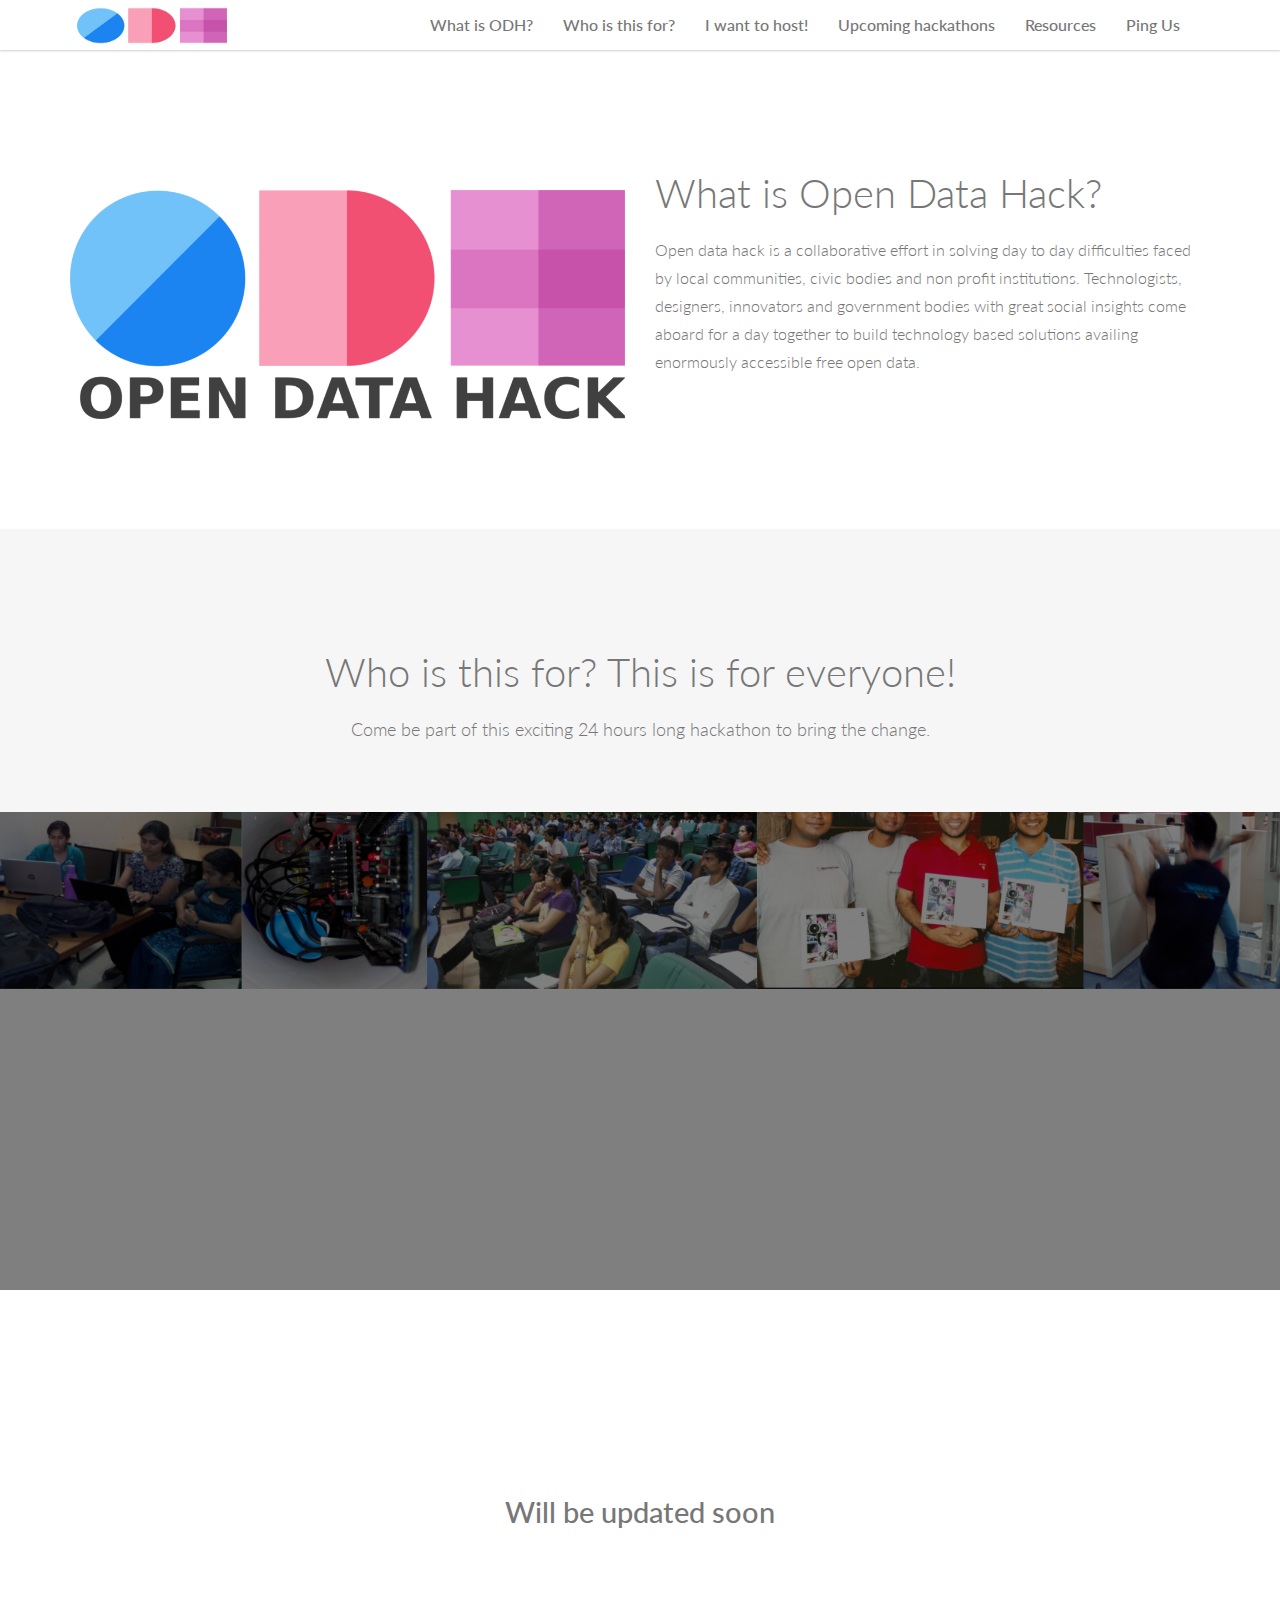
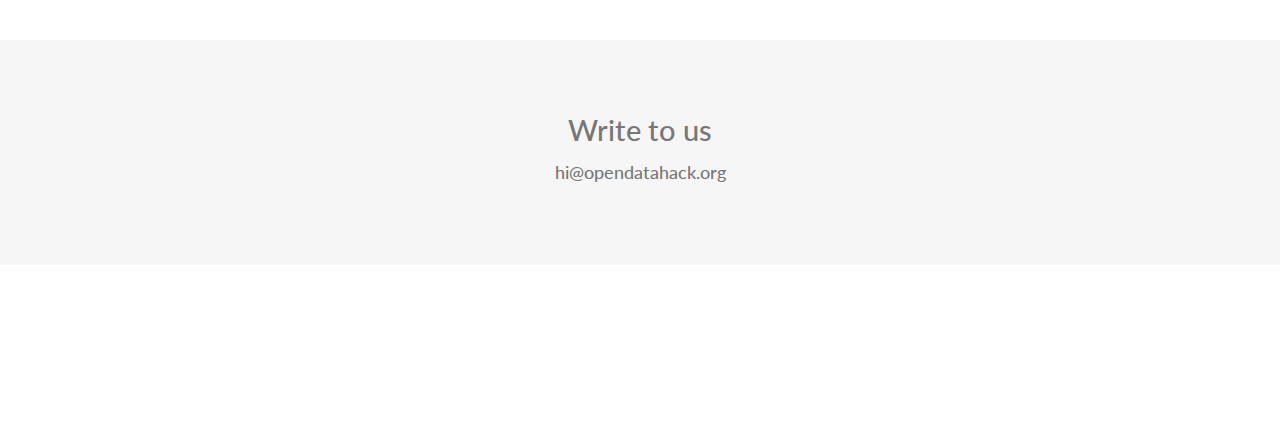
==== commit 29abe9d1: "new commit" ====
--- a/index.html
+++ b/index.html
@@ -5,6 +5,16 @@
         <!-- /.website title -->
         <title>Open Data Hack | Home</title>
         <meta name="viewport" content="width=device-width, initial-scale=1, maximum-scale=1, user-scalable=no">
+
+        <meta name="keywords" content="opendata, hack, hackathons, hackathon, open source">
+        <meta name="description" content="A collaborative effort to solve community problems using free open data">
+        <meta name="author" content="Suraj Kumar Jana">
+
+        <meta property="og:url"                content="https://opendatahack.org" />
+        <meta property="og:type"               content="website" />
+        <meta property="og:title"              content="Open Data Hack" />
+        <meta property="og:description"        content="A collaborative effort in solving day to day difficulties faced by local communities, civic bodies and non profit institutions. Technologists, designers,  innovators and government bodies with great social insights come aboard for a day together to build technology based solutions availing enormously accessible free open data." />
+        <meta property="og:image"              content="https://opendatahack.org/images/odh_cover.png" />
 
         <link rel="shortcut icon" href="images/favicon.jpg">
 
@@ -68,23 +78,27 @@
         <!-- /.intro section -->
         <div id="intro">
             <div class="container">
-                <div class="row">
+                <div class="row" style="">
 
                     <!-- /.intro image -->
-                    <div class="col-md-6 intro-pic">
+                    
+                    <div class="col-md-6" style="">
                         <img src="images/intro.png" alt="image" class="img-responsive">
                     </div>	
 
                     <!-- /.intro content -->
-                    <div class="col-md-6">
+                    <div class="col-md-6" style="">
                         <h2>What is Open Data Hack?</h2>
                         <!-- <h2>Optimize performance through advanced targeting solutions</h2> -->
-                        <p>Hackathons to build technology solutions for the problems faced by local communities, civic bodies and non-profits by meaningful use of enormous open data available for free. Technologists, designers, innovators, statisticians, citizens and government officials come together for this cause for 24 hours.
-                        </p>
+                        <!-- <p>Hackathons to build technology solutions for the problems faced by local communities, civic bodies and non-profits by meaningful use of enormous open data available for free. Technologists, designers, innovators, statisticians, citizens and government officials come together for this cause for 24 hours.
+                        </p> -->
+
+                        <p>Open data hack is a collaborative effort in solving day to day difficulties faced by local communities, civic bodies and non profit institutions. Technologists, designers,  innovators and government bodies with great social insights come aboard for a day together to build technology based solutions availing enormously accessible free open data.</p>
 
                         <!-- <div class="btn-section"><a href="#feature" class="btn-default">Learn More</a></div> -->
 
                     </div>
+                    
                 </div>			  
             </div>
         </div>
@@ -151,7 +165,7 @@
 
                             <!-- /.download button -->
                             <div class="download-cta wow fadeInLeft">
-                                <a href="#client" class="btn-secondary">Tell me more</a>
+                                <a href="#client" class="btn-secondary">Write to us</a>
                             </div>
                         </div>	
                     </div>	
@@ -226,5 +240,15 @@
         <script>
                                     new WOW().init();
         </script>
+        <!-- Global Site Tag (gtag.js) - Google Analytics -->
+        <script async src="https://www.googletagmanager.com/gtag/js?id=UA-43349874-9"></script>
+        <script>
+          window.dataLayer = window.dataLayer || [];
+          function gtag(){dataLayer.push(arguments)};
+          gtag('js', new Date());
+
+          gtag('config', 'UA-43349874-9');
+        </script>
+
     </body>
 </html>